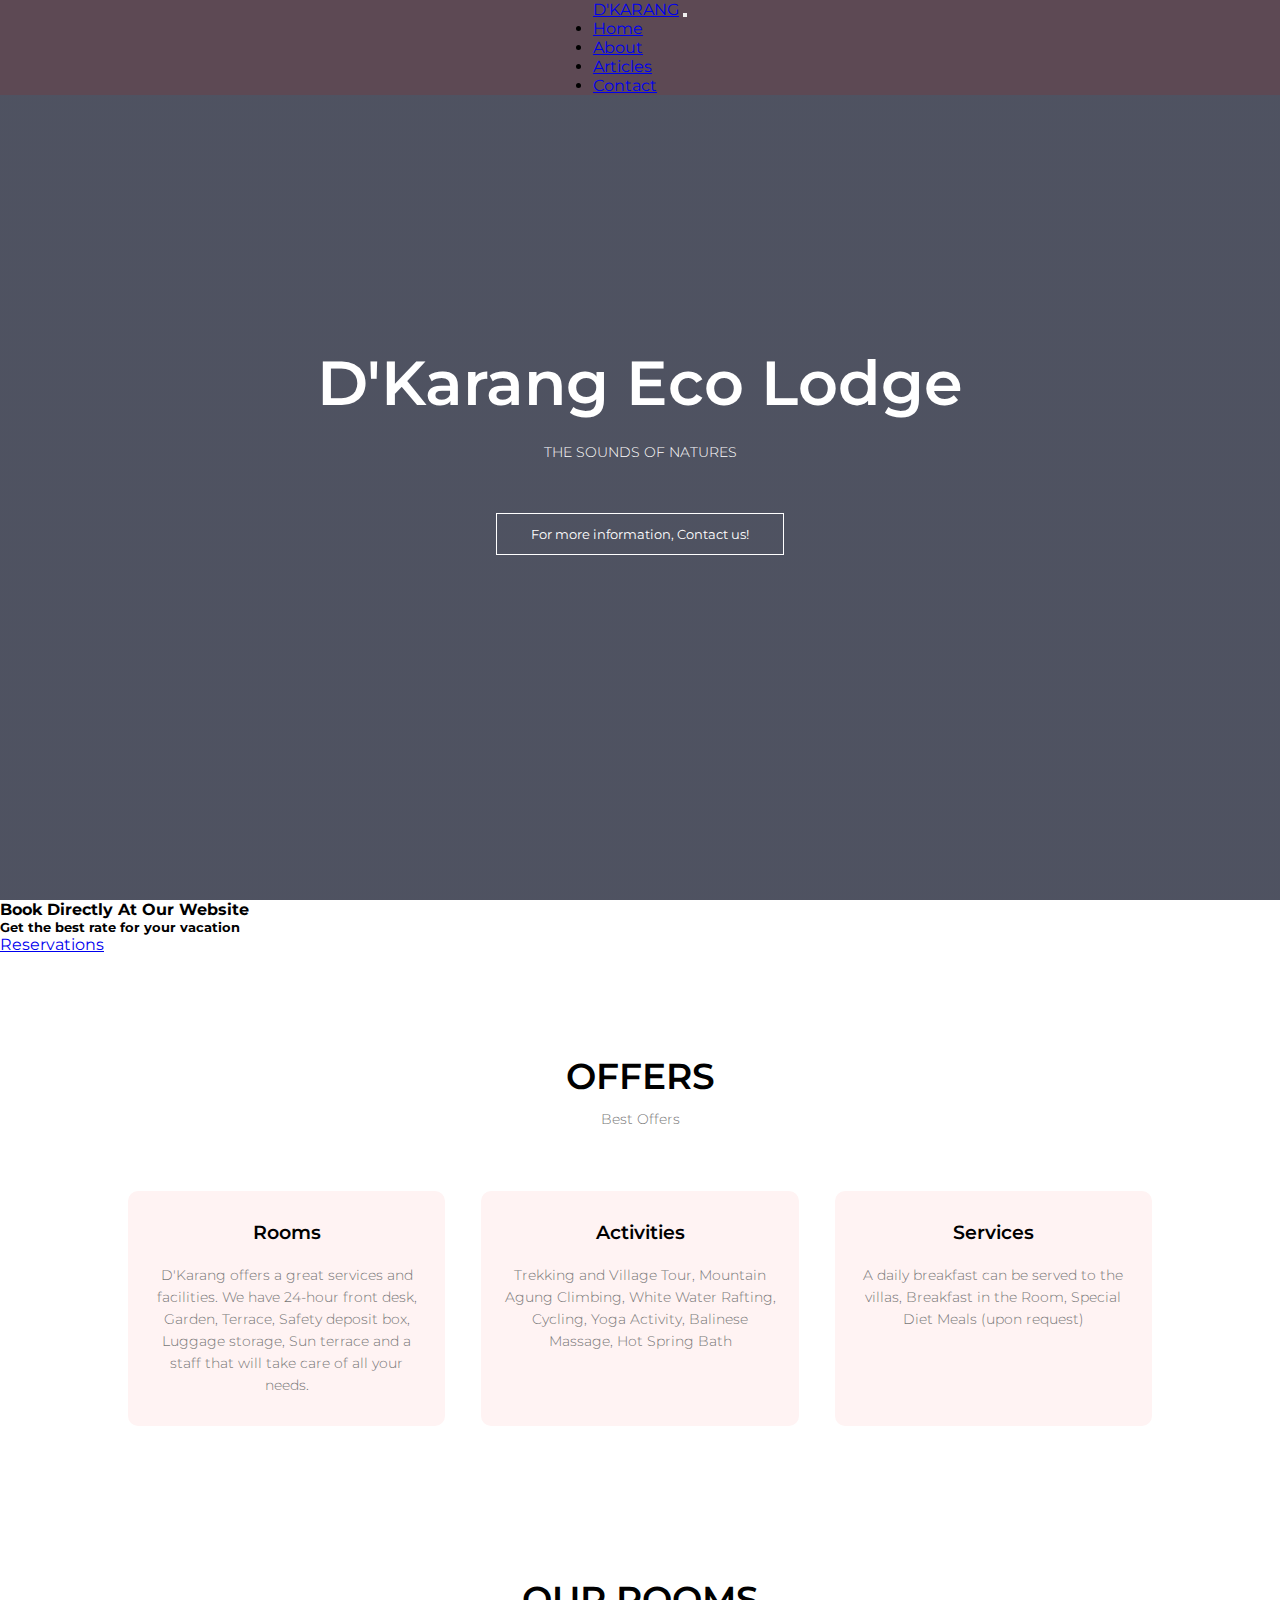
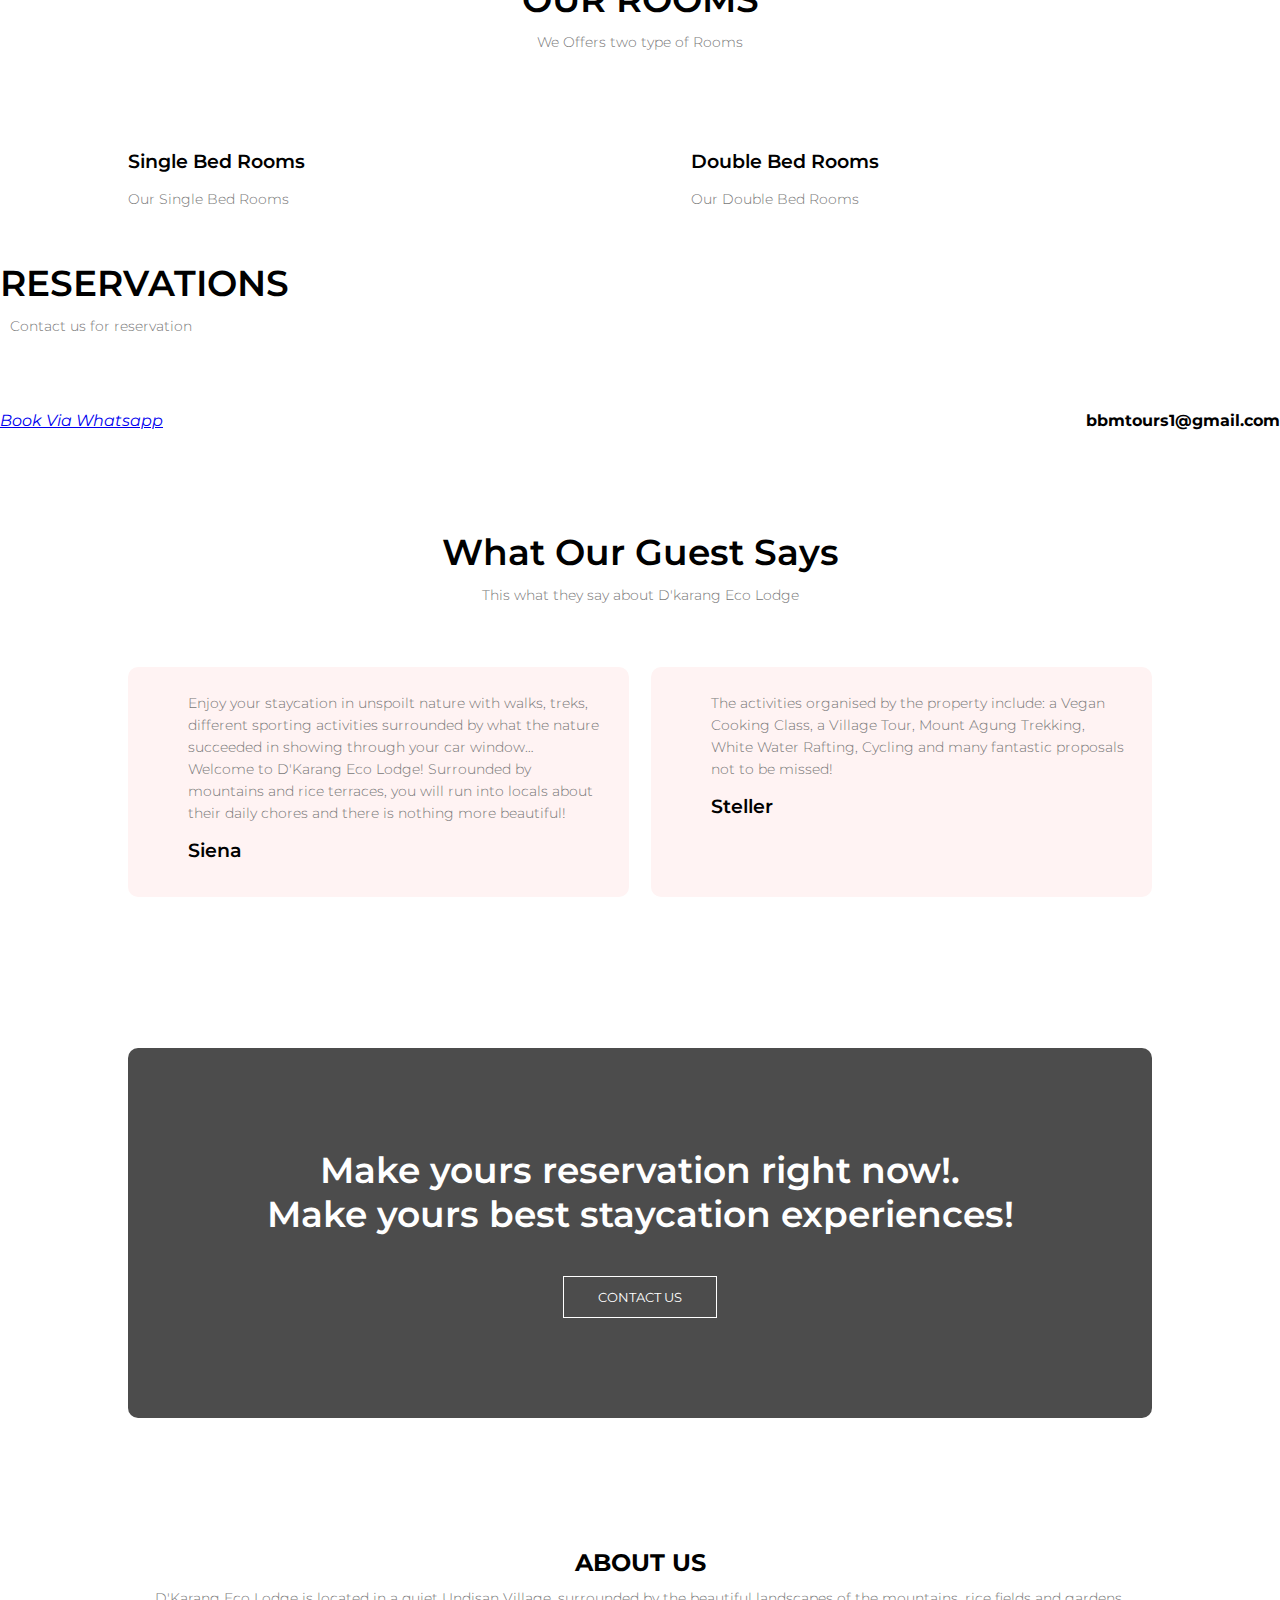
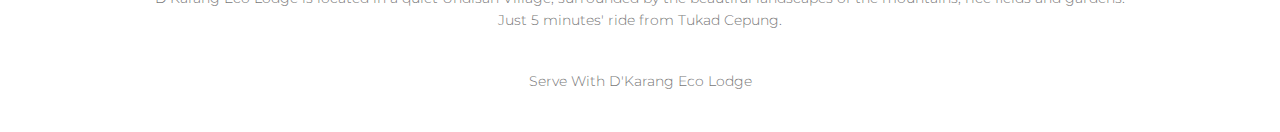
==== index.html @ b29c8bcb "update wa" ====
<!DOCTYPE html>
<html lang="en">
<head>
    <meta charset="UTF-8">
    <meta http-equiv="X-UA-Compatible" content="IE=edge">
    <meta name="viewport" content="width=device-width, initial-scale=1.0">

    <!-- fonts -->
    <link rel="preconnect" href="https://fonts.googleapis.com">
    <link rel="preconnect" href="https://fonts.gstatic.com" crossorigin>
    <link href="https://fonts.googleapis.com/css2?family=Montserrat:wght@200;300;400;600&display=swap" rel="stylesheet">
    <!-- stylesheet -->
    <link rel="stylesheet" href="assets/vendor/bootstrap-5/css/bootstrap.min.css">
    <link rel="stylesheet" href="assets/css/main.css">
    <link rel="stylesheet" href="assets/fonts/font-awesome.min.css">
    <title>D'Karang Eco Lodge | Welcome</title>
</head>
<body>
    <section class="header">
        <nav class="navbar navbar-expand-sm navbar-dark bg-dark zindex-dropdown">
            <div class="container">
              <a class="navbar-brand logo" href="#">D'KARANG</a>
              <button class="navbar-toggler" type="button" data-bs-toggle="collapse" data-bs-target="#navbarSupportedContent" aria-controls="navbarSupportedContent" aria-expanded="false" aria-label="Toggle navigation">
                <span class="navbar-toggler-icon"></span>
              </button>
              <div class="collapse navbar-collapse justify-content-end" id="navbarSupportedContent">
                <ul class="navbar-nav">
                  <li class="nav-item">
                    <a class="nav-link active" aria-current="page" href="#">Home</a>
                  </li>	
                  <li class="nav-item">
                    <a class="nav-link active" aria-current="page" href="#about">About</a>
                  </li>
                  <li class="nav-item">
                    <a class="nav-link active" aria-current="page" href="#">Articles</a>
                  </li>
                  <li class="nav-item">
                    <a class="nav-link active" aria-current="page" href="#contact">Contact</a>
                  </li>		
                </ul>		  
              </div>
            </div>
        </nav>

        <div class="text-box">
            <h1>D'Karang Eco Lodge</h1>
            <p>THE SOUNDS OF NATURES</p>
            <a href="#contact" class="hero-btn">For more information, Contact us!</a>
        </div>
    </section>

    <section class="bg-dark py-3">
        <div class="container text-center">
                <div class="mb-4">
                    <h4 class="text-success">Book Directly At Our Website</h4>
                    <h5 class="text-light">Get the best rate for your vacation</h5>
                </div>
                <div>
                    <a href="#contact" class="btn btn-success">Reservations</a>
                </div>
        </div>
    </section>

    <!-- Offers -->
    <section class="course">
        <h1>OFFERS</h1>
        <p>Best Offers</p>

        <div class="row">
            <div class="course-col">
                <h3>Rooms</h3>
                <p>D'Karang offers a great services and facilities. We have 24-hour front desk, Garden, Terrace, Safety deposit box, Luggage storage, Sun terrace and a staff that will take care of all your needs.</p>
            </div>
            <div class="course-col">
                <h3>Activities</h3>
                <p>Trekking and Village Tour, Mountain Agung Climbing, White Water Rafting, Cycling, Yoga Activity, Balinese Massage, Hot Spring Bath</p>
            </div>
            <div class="course-col">
                <h3>Services</h3>
                <p>A daily breakfast can be served to the villas, Breakfast in the Room, Special Diet Meals (upon request)</p>
            </div>
        </div>
    </section>

    <!-- Campus -->
    <!-- <section class="campus">
        <h1>Our Global Campus</h1>
        <p>Lorem ipsum dolor sit amet, consectetur adipisicing elit. Velit, odit tempore odio iste nam dolorum eum ullam modi ipsa eligendi. Lorem ipsum dolor sit amet consectetur adipisicing elit. Dolor nulla soluta illum quam similique cum?</p>

        <div class="row">
            <div class="campus-col">
                <img src="assets/img/IMG-20210126-WA0020.jpg" alt="">
                <div class="layer">
                    <h3>BALI</h3>
                </div>
            </div>
            <div class="campus-col">
                <img src="assets/img/newyork.png" alt="">
                <div class="layer">
                    <h3>LOMBOK</h3>
                </div>
            </div>
            <div class="campus-col">
                <img src="assets/img/washington.png" alt="">
                <div class="layer">
                    <h3>YOGYAKARTA</h3>
                </div>
            </div>
        </div>
    </section> -->

    <!-- Facilities -->
    <section class="facilities">
        <h1>OUR ROOMS</h1>
        <p>We Offers two type of Rooms</p>

        <div class="row">
            <div class="facilities-col">
                <img src="assets/img/IMG-20210126-WA0020.jpg" alt="">
                <h3>Single Bed Rooms</h3>
                <p>Our Single Bed Rooms</p>
            </div>
            <div class="facilities-col">
                <img src="assets/img/IMG-20210126-WA0022.jpg" alt="">
                <h3>Double Bed Rooms</h3>
                <p>Our Double Bed Rooms</p>
            </div>
        </div>
    </section>

    <section class="contact container py-5" id="contact">
        <h1 class="text-center">RESERVATIONS</h1>
        <p class="text-center">Contact us for reservation</p>
        <div class="row">
            <div class="col-md-6 text-center">
                <a href="https://wa.me/6281337559615" class="btn btn-success">
                    <i class="fa fa-whatsapp"> Book Via Whatsapp</i>
                </a>
            </div>
            <div class="col-md-6 text-center">
                <h4>
                    <i class="fa fa-envelope"></i> bbmtours1@gmail.com
                </h4>
            </div>
        </div>
    </section>

    <!-- Testimonial -->

    <section class="testimonial">
        <h1>What Our Guest Says</h1>
        <p>This what they say about D'karang Eco Lodge</p>

        <div class="row">
            <div class="testimonial-col">
                <img src="assets/img/user1.jpg" alt="">
                <div>
                    <p>Enjoy your staycation in unspoilt nature with walks, treks, different sporting activities surrounded by what the nature succeeded in showing through your car window… Welcome to D'Karang Eco Lodge!
                        Surrounded by mountains and rice terraces, you will run into locals about their daily chores and there is nothing more beautiful!</p>
                    <h3>Siena</h3>
                    <i class="fa fa-star"></i>
                    <i class="fa fa-star"></i>
                    <i class="fa fa-star"></i>
                    <i class="fa fa-star"></i>
                    <i class="fa fa-star-o"></i>
                </div>
            </div>
            <div class="testimonial-col">
                <img src="assets/img/user2.jpg" alt="">
                <div>
                    <p>The activities organised by the property include: a Vegan Cooking Class, a Village Tour, Mount Agung Trekking, White Water Rafting, Cycling and many fantastic proposals not to be missed!</p>
                    <h3>Steller</h3>
                    <i class="fa fa-star"></i>
                    <i class="fa fa-star"></i>
                    <i class="fa fa-star"></i>
                    <i class="fa fa-star"></i>
                    <i class="fa fa-star-half-o"></i>
                </div>
            </div>
        </div>
    </section>

    <!-- Call To Action -->
    <section class="cta">
        <h1>Make yours reservation right now!. <br> Make yours best staycation experiences!</h1>
        <a href="#contact" class="hero-btn">CONTACT US</a>
    </section>

    <!-- Footer -->

    <section class="footer">
        <h2 id="about">ABOUT US</h2>
        <p>D'Karang Eco Lodge is located in a quiet Undisan Village, surrounded by the beautiful landscapes of the mountains, rice fields and gardens. <br> Just 5 minutes' ride from Tukad Cepung.</p>
        <div class="icons">
            <i class="fa fa-facebook"></i>
            <i class="fa fa-instagram"></i>
            <i class="fa fa-twitter"></i>
            <i class="fa fa-whatsapp"></i>
        </div>
        <p>Serve With <i class="fa fa-heart-o"></i> D'Karang Eco Lodge</p>
    </section>

    <script src="assets/vendor/jquery/jquery-3.3.1.min.js"></script>
    <script src="assets/vendor/bootstrap-5/js/bootstrap.bundle.js"></script>
    <!-- <script src="assets/js/main.js"></script> -->
</body>
</html>
---- assets/css/main.css ----
* {
  margin: 0;
  padding: 0;
  font-family: "Montserrat", sans-serif;
}

.header {
  min-height: 100vh;
  width: 100%;
  background-image: linear-gradient(rgba(4, 9, 30, 0.7), rgba(4, 9, 30, 0.7)), url(../img/DSC_0137.JPG);
  background-position: center;
  background-size: cover;
}

.logo a {
  text-decoration: none;
  color: white;
  font-size: 20px;
  letter-spacing: 5px;
  text-transform: uppercase;
  color: rgb(226, 226, 226);
}

nav {
  display: flex;
  justify-content: space-around;
  align-items: center;
  min-height: 8vh;
  background-color: #5d4954;
}

.nav-links {
  display: flex;
  justify-content: space-around;
  width: 30%;
}

.nav-links li {
  list-style: none;
}

.nav-links a {
  color: rgb(226, 226, 226);
  letter-spacing: 2px;
  text-decoration: none;
  font-weight: bold;
  font-size: 14px;
}

.nav-links li::after {
  content: "";
  height: 2px;
  width: 0%;
  background: #f44336;
  display: block;
  margin: auto;
  transition: 0.5s;
}

.nav-links li:hover::after {
  width: 100%;
}

.burger {
  display: none;
  cursor: pointer;
}

.burger div {
  width: 25px;
  height: 3px;
  background-color: rgb(226, 226, 226);
  margin: 5px;
  transition: 0.5s;
}

.text-box {
  width: 90%;
  color: #fff;
  position: absolute;
  top: 50%;
  left: 50%;
  transform: translate(-50%, -50%);
  text-align: center;
}

.text-box h1 {
  font-size: 62px;
}

.text-box p {
  margin: 10px 0 40px;
  font-size: 14px;
  color: #fff;
}

.hero-btn {
  display: inline-block;
  text-decoration: none;
  color: #fff;
  border: 1px solid #fff;
  padding: 12px 34px;
  font-size: 13px;
  background: transparent;
  position: relative;
  cursor: pointer;
}

.hero-btn:hover {
  border: 1px solid #f44336;
  background: #f44336;
  transition: 1s;
}

nav .fa {
  display: none;
}

@media (max-width: 1000px) {
  .nav-links {
    width: 60%;
  }
}

@media (max-width: 700px) {
  .text-box h1 {
    font-size: 20px;
  }

  body {
    overflow-x: hidden;
  }
  .nav-links {
    position: absolute;
    right: 0px;
    height: 100vh;
    top: 8vh;
    background-color: #5d4954;
    display: flex;
    flex-direction: column;
    align-items: center;
    width: 40%;
    transform: translateX(100%);
    transition: 0.5s ease-in;
    z-index: 2;
  }

  .nav-links li {
    opacity: 0;
  }

  .burger {
    display: block;
  }
}

.nav-active {
  transform: translateX(0%);
}

@keyframes navLinkFade {
  from {
    opacity: 0;
    transform: translateX(50px);
  }
  to {
    opacity: 1;
    transform: translateX(0px);
  }
}

.toggle .line1 {
  transform: rotate(-45deg) translate(-5px, 6px);
}

.toggle .line2 {
  opacity: 0;
}

.toggle .line3 {
  transform: rotate(45deg) translate(-5px, -6px);
}

/* Course */

.course {
  width: 80%;
  margin: auto;
  text-align: center;
  padding-top: 100px;
}

h1 {
  font-size: 36px;
  font-weight: 600;
}

p {
  color: #777;
  font-size: 14px;
  font-weight: 300;
  line-height: 22px;
  padding: 10px;
}

.row {
  margin-top: 5%;
  display: flex;
  justify-content: space-between;
}

.course-col {
  flex-basis: 31%;
  background: #fff3f3;
  border-radius: 10px;
  margin-bottom: 5%;
  padding: 20px 12px;
  box-sizing: border-box;
}

h3 {
  text-align: center;
  font-weight: 600;
  margin: 10px 0;
}

.course-col:hover {
  box-shadow: 0 0 20px 0px rgba(0, 0, 0, 0.2);
}

@media (max-width: 700px) {
  .row {
    flex-direction: column;
  }
}

/* Campus */

.campus {
  width: 80%;
  margin: auto;
  text-align: center;
  padding-top: 50px;
}

.campus-col {
  flex-basis: 32%;
  border-radius: 10px;
  margin-bottom: 30px;
  position: relative;
  overflow: hidden;
}

.campus-col img {
  width: 100%;
  display: block;
}

.layer {
  background: transparent;
  height: 100%;
  width: 100%;
  position: absolute;
  top: 0;
  left: 0;
  transition: 0.5s;
}

.layer:hover {
  background: rgba(226, 0, 0, 0.7);
}

.layer h3 {
  width: 100%;
  font-weight: 500;
  color: #fff;
  font-size: 26px;
  bottom: 0;
  left: 50%;
  transform: translateX(-50%);
  position: absolute;
  opacity: 0;
  transition: 0.5s;
}

.layer:hover h3 {
  bottom: 49%;
  opacity: 1;
}

.facilities {
  width: 80%;
  margin: auto;
  text-align: center;
  padding-top: 100px;
}

.facilities-col {
  flex-basis: 45%;
  border-radius: 10px;
  margin-bottom: 5%;
  text-align: left;
}

.facilities-col img {
  width: 100%;
  border-radius: 10px;
}

.facilities-col p {
  padding: 0;
}

.facilities-col h3 {
  margin-top: 16px;
  margin-bottom: 15px;
  text-align: left;
}

/* Testimonial */
.testimonial {
  width: 80%;
  margin: auto;
  padding-top: 100px;
  text-align: center;
}

.testimonial-col {
  flex-basis: 44%;
  border-radius: 10px;
  margin-bottom: 5%;
  text-align: left;
  background: #fff3f3;
  padding: 25px;
  cursor: pointer;
  display: flex;
}

.testimonial-col img {
  height: 40px;
  margin-left: 5px;
  margin-right: 30px;
  border-radius: 50%;
}

.testimonial-col p {
  padding: 0;
}

.testimonial-col h3 {
  margin-top: 15px;
  text-align: left;
}

.testimonial-col .fa {
  color: #f44336;
}

@media (max-width: 700px) {
  .testimonial-col img {
    margin-left: 0px;
    margin-right: 15px;
  }
}

/* Call To Action */

.cta {
  margin: 100px auto;
  width: 80%;
  background-image: linear-gradient(rgba(0, 0, 0, 0.7), rgba(0, 0, 0, 0.7)), url(../img/IMG-20210126-WA0019.jpg);
  background-position: center;
  background-size: cover;
  border-radius: 10px;
  text-align: center;
  padding: 100px 0;
}

.cta h1 {
  color: #fff;
  margin-bottom: 40px;
  padding: 0;
}

@media (max-width: 700px) {
  .cta h1 {
    font-size: 24px;
  }
}

/* Footer */

.footer {
  width: 100%;
  text-align: center;
  padding: 30px 0;
}

.footer h4 {
  margin-bottom: 25px;
  margin-top: 20px;
  font-weight: 600;
}

.icons .fa {
  color: #f44336;
  margin: 0 13px;
  cursor: pointer;
  padding: 18px 0;
}

.fa-heart-o {
  color: #f44336;
}
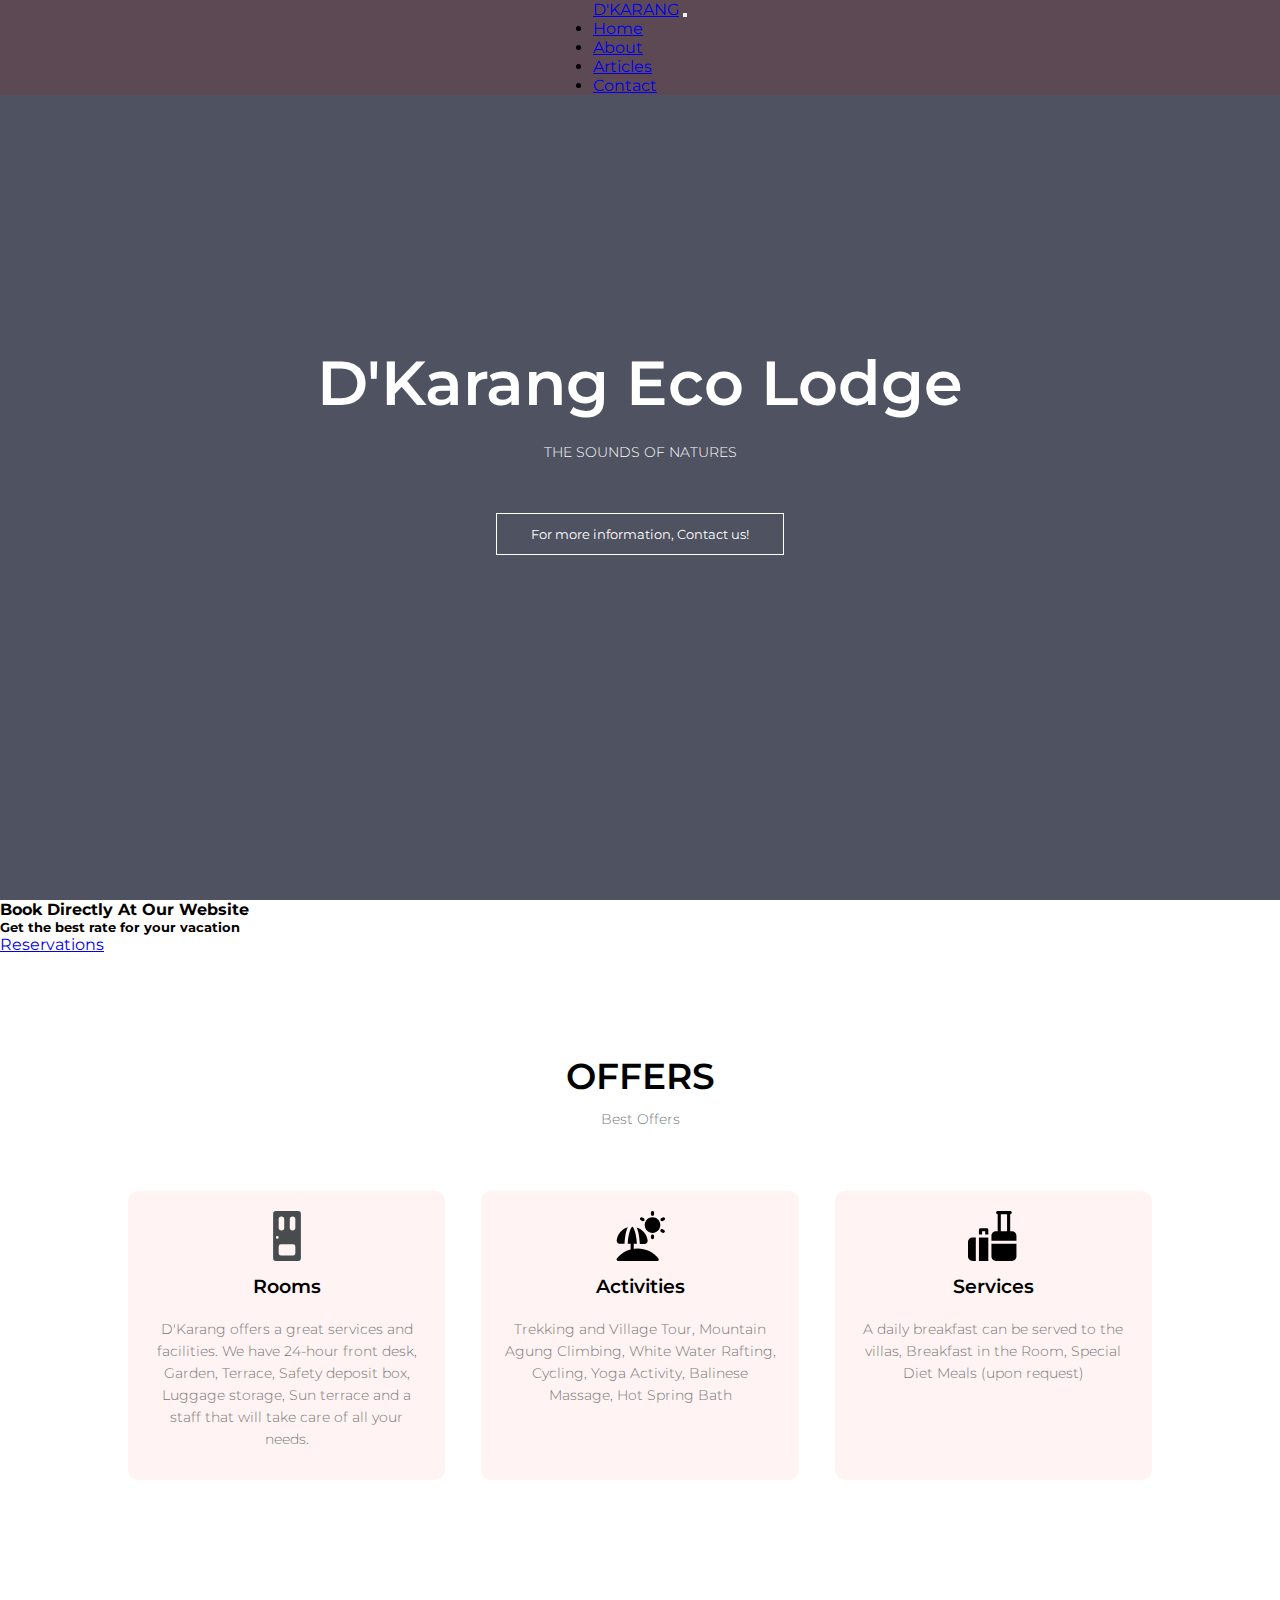
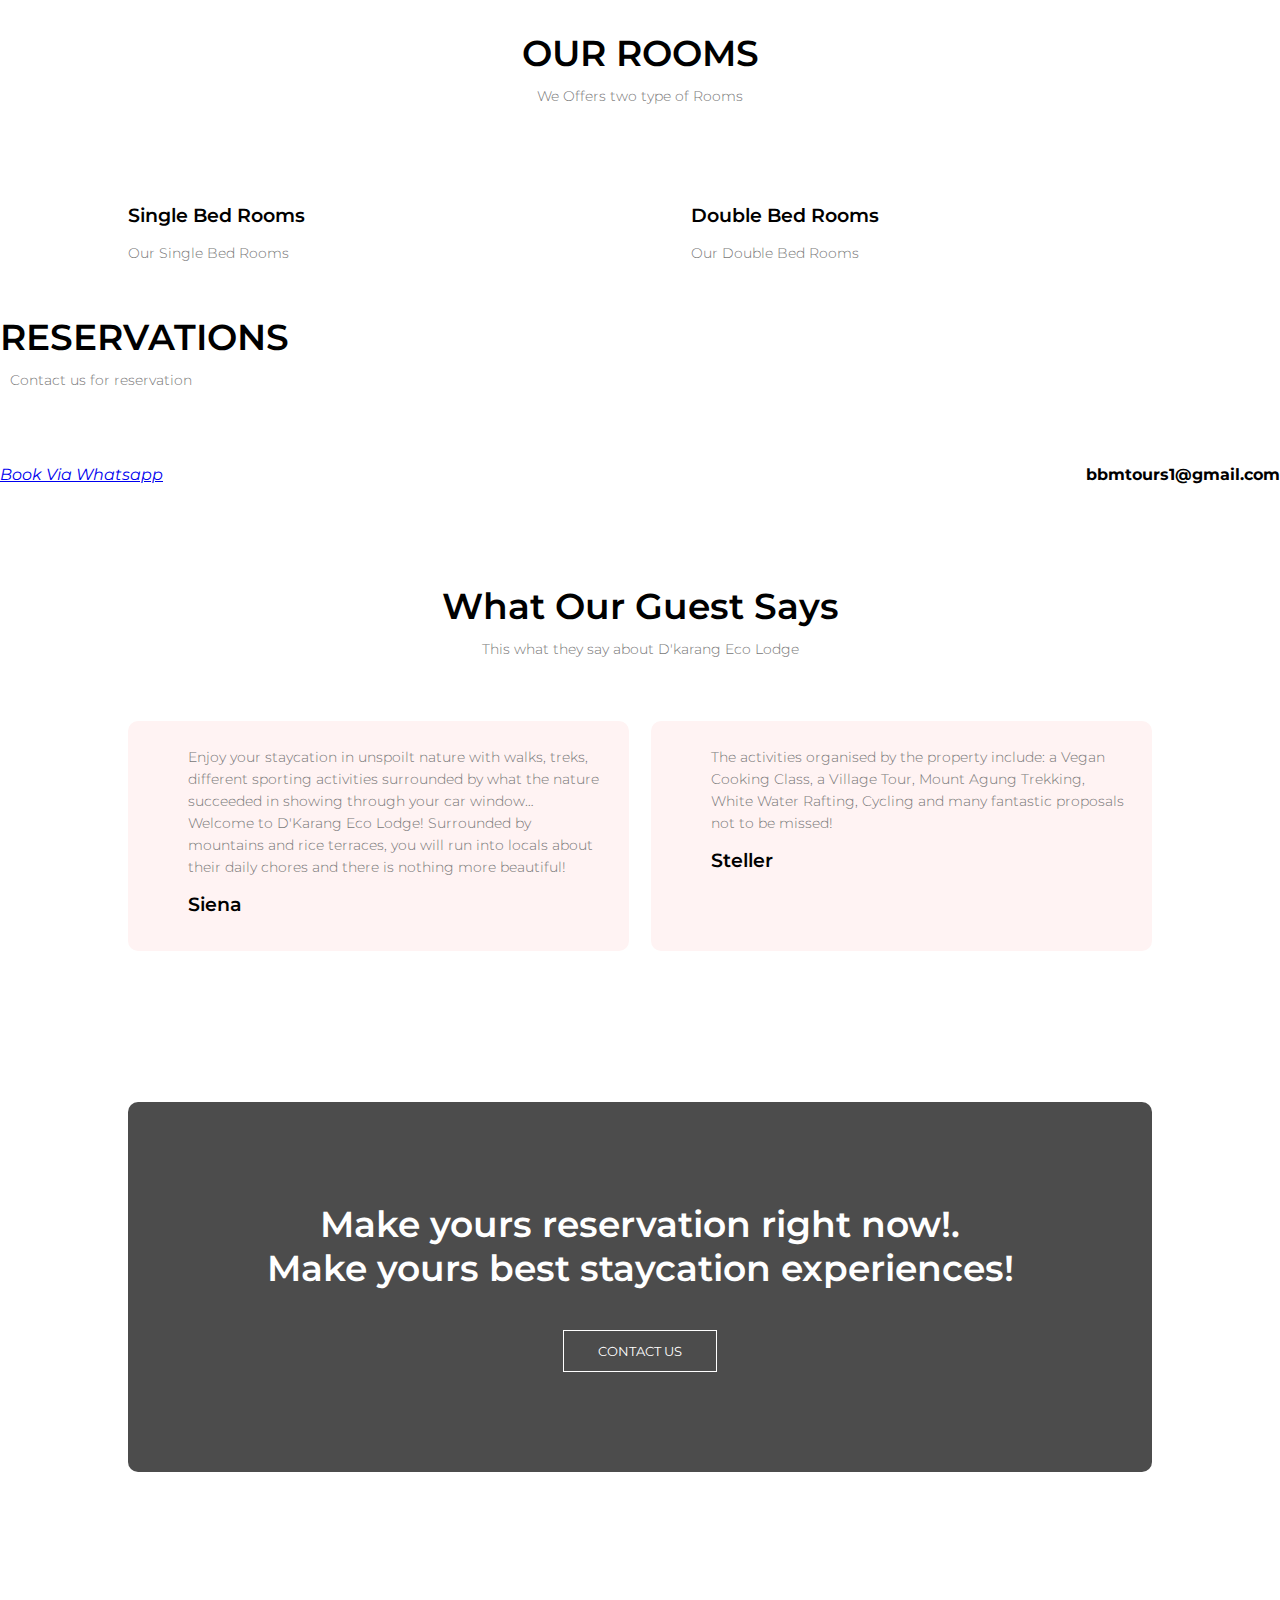
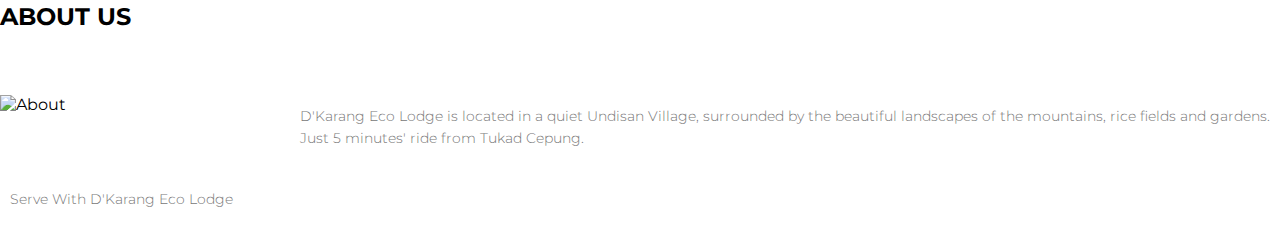
==== commit aa725bde: "update" ====
--- a/index.html
+++ b/index.html
@@ -68,14 +68,71 @@
 
         <div class="row">
             <div class="course-col">
+                <svg width="50px" height="50px" viewBox="0 0 18 18" xmlns="http://www.w3.org/2000/svg">
+                    <path fill="#494c4e" d="M13 0H5a1 1 0 0 0-1 1v16a1 1 0 0 0 1 1h8a1 1 0 0 0 1-1V1a1 1 0 0 0-1-1zM6 3a1 1 0 0 1 2 0v3a1 1 0 0 1-2 0V3zm-.5 7a.5.5 0 1 1 .5-.5.5.5 0 0 1-.5.5zm6.5 5.19a.81.81 0 0 1-.81.81H6.81a.813.813 0 0 1-.81-.81v-2.38a.814.814 0 0 1 .81-.81h4.38a.814.814 0 0 1 .812.81v2.38zM12 6a1 1 0 0 1-2 0V3a1 1 0 0 1 2 0v3z"/>
+                  </svg>                  
                 <h3>Rooms</h3>
                 <p>D'Karang offers a great services and facilities. We have 24-hour front desk, Garden, Terrace, Safety deposit box, Luggage storage, Sun terrace and a staff that will take care of all your needs.</p>
             </div>
             <div class="course-col">
+<svg width="50px" height="50px" version="1.1" id="Icons" xmlns="http://www.w3.org/2000/svg" xmlns:xlink="http://www.w3.org/1999/xlink" x="0px" y="0px"
+	 viewBox="0 0 32 32" style="enable-background:new 0 0 32 32;" xml:space="preserve">
+<style type="text/css">
+	.st0{fill:none;stroke:#000000;stroke-width:2;stroke-linecap:round;stroke-linejoin:round;stroke-miterlimit:10;}
+</style>
+<g>
+	<path d="M24,14c-2.8,0-5-2.2-5-5s2.2-5,5-5s5,2.2,5,5S26.8,14,24,14z"/>
+</g>
+<g>
+	<path d="M24,3c-0.6,0-1-0.4-1-1V1c0-0.6,0.4-1,1-1s1,0.4,1,1v1C25,2.6,24.6,3,24,3z"/>
+</g>
+<g>
+	<path d="M24,18c-0.6,0-1-0.4-1-1v-1c0-0.6,0.4-1,1-1s1,0.4,1,1v1C25,17.6,24.6,18,24,18z"/>
+</g>
+<g>
+	<path d="M17.9,6.5c-0.2,0-0.3,0-0.5-0.1l-0.9-0.5c-0.5-0.3-0.6-0.9-0.4-1.4c0.3-0.5,0.9-0.6,1.4-0.4l0.9,0.5
+		c0.5,0.3,0.6,0.9,0.4,1.4C18.6,6.3,18.3,6.5,17.9,6.5z"/>
+</g>
+<g>
+	<path d="M30.9,14c-0.2,0-0.3,0-0.5-0.1l-0.9-0.5c-0.5-0.3-0.6-0.9-0.4-1.4c0.3-0.5,0.9-0.6,1.4-0.4l0.9,0.5
+		c0.5,0.3,0.6,0.9,0.4,1.4C31.6,13.8,31.3,14,30.9,14z"/>
+</g>
+<g>
+	<path d="M30.1,6.5c-0.3,0-0.7-0.2-0.9-0.5c-0.3-0.5-0.1-1.1,0.4-1.4l0.9-0.5c0.5-0.3,1.1-0.1,1.4,0.4c0.3,0.5,0.1,1.1-0.4,1.4
+		l-0.9,0.5C30.4,6.5,30.2,6.5,30.1,6.5z"/>
+</g>
+<g>
+	<path d="M27,32H2c-0.4,0-0.7-0.2-0.9-0.6S1,30.7,1.2,30.4C4.4,26.3,9.3,24,14.5,24s10.1,2.3,13.3,6.4c0.2,0.3,0.3,0.7,0.1,1.1
+		S27.4,32,27,32z"/>
+</g>
+<g>
+	<path d="M8.1,21h5.9c-0.4-7.6-2.3-11-2.9-11S8.5,13.4,8.1,21z"/>
+	<path d="M8.2,10.4c-3.7,1.1-6.6,4.3-7.1,8.3c-0.1,0.6,0.1,1.1,0.5,1.6C1.9,20.8,2.5,21,3.1,21h3C6.3,17.1,6.9,12.9,8.2,10.4z"/>
+	<path d="M20.9,18.8c-0.5-4-3.4-7.2-7.1-8.3c1.3,2.5,1.9,6.7,2.1,10.6h3c0.6,0,1.1-0.2,1.5-0.7C20.8,19.9,21,19.3,20.9,18.8z"/>
+</g>
+<g>
+	<path d="M11,26c-0.6,0-1-0.4-1-1v-5c0-0.6,0.4-1,1-1s1,0.4,1,1v5C12,25.6,11.6,26,11,26z"/>
+</g>
+</svg>
                 <h3>Activities</h3>
                 <p>Trekking and Village Tour, Mountain Agung Climbing, White Water Rafting, Cycling, Yoga Activity, Balinese Massage, Hot Spring Bath</p>
             </div>
             <div class="course-col">
+                <svg width="50px" height="50px" version="1.1" id="Icons" xmlns="http://www.w3.org/2000/svg" xmlns:xlink="http://www.w3.org/1999/xlink" x="0px" y="0px"
+	 viewBox="0 0 32 32" style="enable-background:new 0 0 32 32;" xml:space="preserve">
+<style type="text/css">
+	.st0{fill:none;stroke:#000000;stroke-width:2;stroke-linecap:round;stroke-linejoin:round;stroke-miterlimit:10;}
+</style>
+<g>
+	<path d="M28,13h-1V2c0.6,0,1-0.4,1-1s-0.4-1-1-1h-1h-6h-1c-0.6,0-1,0.4-1,1s0.4,1,1,1v11h-1c-1.7,0-3,1.3-3,3v3h16v-3
+		C31,14.3,29.7,13,28,13z M21,2h4v11h-4V2z"/>
+	<path d="M15,29c0,1.7,1.3,3,3,3h10c1.7,0,3-1.3,3-3v-8H15V29z"/>
+	<path d="M0,20v9c0,1.7,1.3,3,3,3h2V17H3C1.3,17,0,18.3,0,20z"/>
+	<rect x="7" y="17" width="6" height="15"/>
+	<path d="M12,11H8c-0.6,0-1,0.4-1,1v3h2v-2h2v2h2v-3C13,11.4,12.6,11,12,11z"/>
+</g>
+</svg>
+
                 <h3>Services</h3>
                 <p>A daily breakfast can be served to the villas, Breakfast in the Room, Special Diet Meals (upon request)</p>
             </div>
@@ -187,17 +244,25 @@
     </section>
 
     <!-- Footer -->
-
     <section class="footer">
-        <h2 id="about">ABOUT US</h2>
-        <p>D'Karang Eco Lodge is located in a quiet Undisan Village, surrounded by the beautiful landscapes of the mountains, rice fields and gardens. <br> Just 5 minutes' ride from Tukad Cepung.</p>
-        <div class="icons">
+        <div class="container">
+                <h2 id="about" class="text-center">ABOUT US</h2>
+            <div class="row">
+                <div class="col-md-6 text-center">
+                    <img style="width: 250px;" class="img-fluid rounded" src="assets/img/2021-02-28 06.54.29 1.jpg" alt="About">
+                </div>
+                <div class="col-md-6">
+                    <p>D'Karang Eco Lodge is located in a quiet Undisan Village, surrounded by the beautiful landscapes of the mountains, rice fields and gardens. <br> Just 5 minutes' ride from Tukad Cepung.</p>
+                </div>
+            </div>
+        </div>
+        <div class="icons text-center">
             <i class="fa fa-facebook"></i>
             <i class="fa fa-instagram"></i>
             <i class="fa fa-twitter"></i>
             <i class="fa fa-whatsapp"></i>
         </div>
-        <p>Serve With <i class="fa fa-heart-o"></i> D'Karang Eco Lodge</p>
+        <p class="text-center">Serve With <i class="fa fa-heart-o"></i> D'Karang Eco Lodge</p>
     </section>
 
     <script src="assets/vendor/jquery/jquery-3.3.1.min.js"></script>
--- a/assets/css/main.css
+++ b/assets/css/main.css
@@ -392,7 +392,7 @@
 
 .footer {
   width: 100%;
-  text-align: center;
+  /* text-align: center; */
   padding: 30px 0;
 }
 
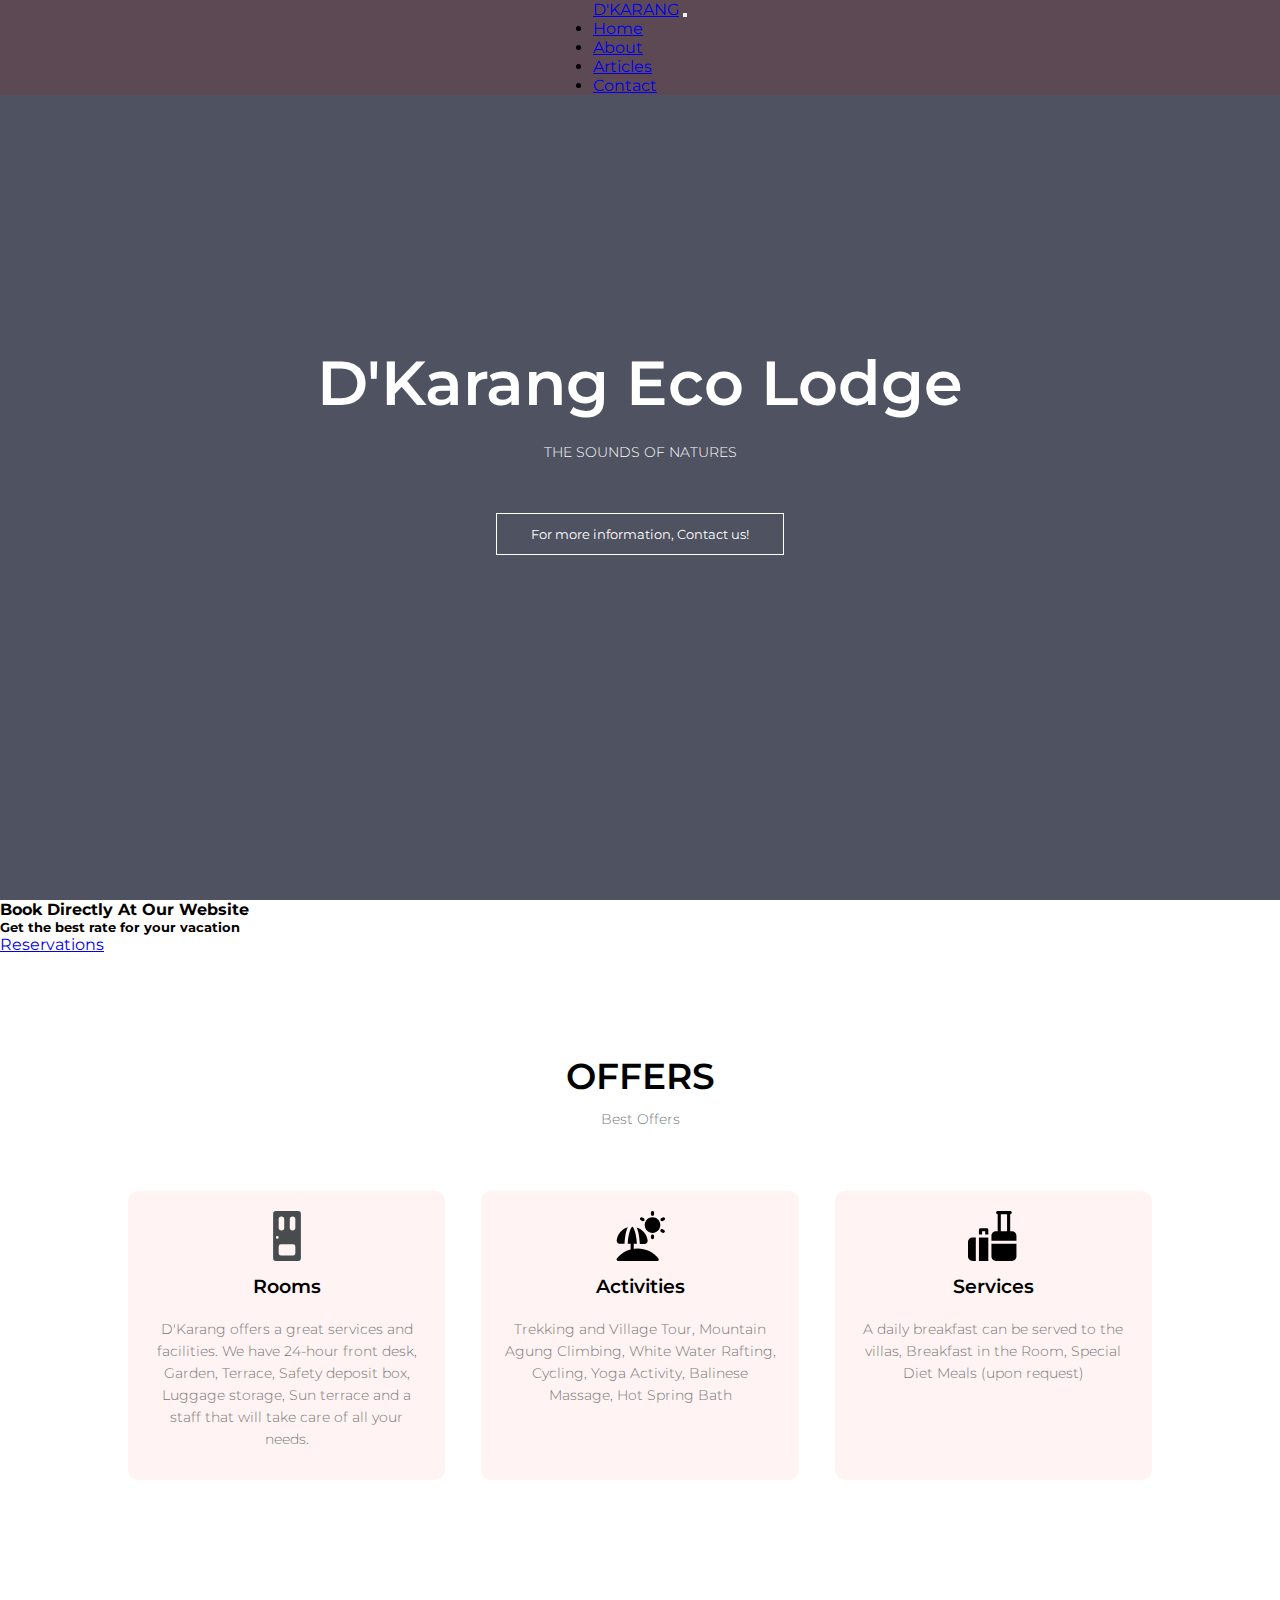
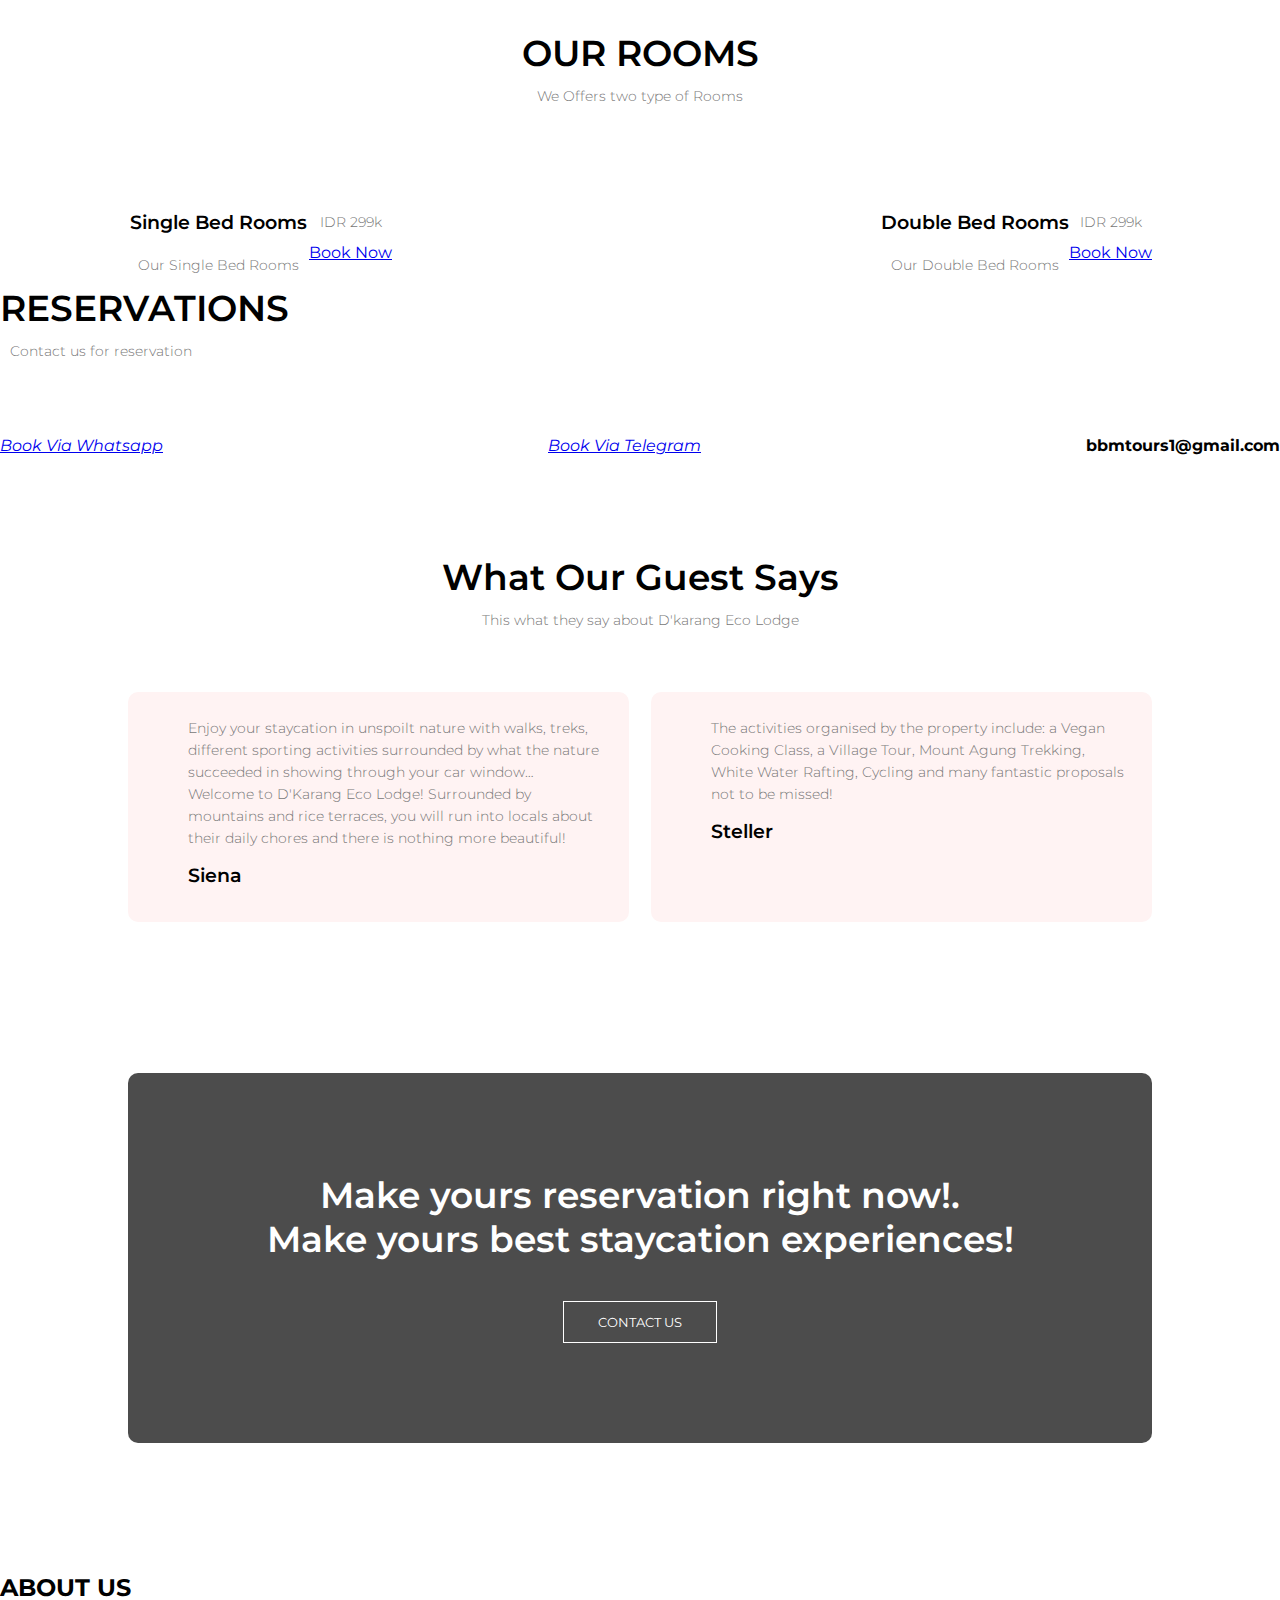
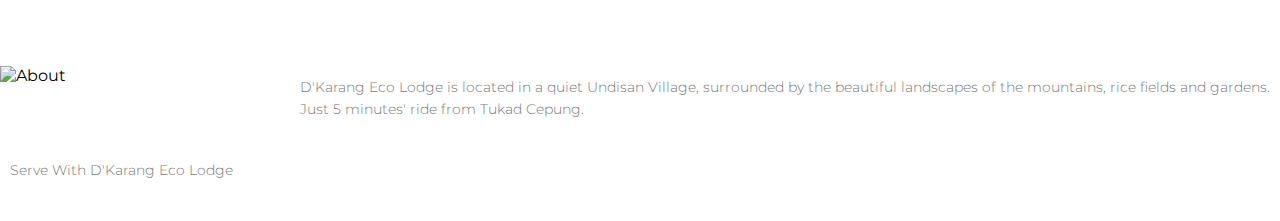
==== commit 4dc62da7: "Add files via upload" ====
--- a/index.html
+++ b/index.html
@@ -4,6 +4,7 @@
     <meta charset="UTF-8">
     <meta http-equiv="X-UA-Compatible" content="IE=edge">
     <meta name="viewport" content="width=device-width, initial-scale=1.0">
+    <meta name="yandex-verification" content="b495947f7686e161" />
 
     <!-- fonts -->
     <link rel="preconnect" href="https://fonts.googleapis.com">
@@ -167,20 +168,36 @@
     </section> -->
 
     <!-- Facilities -->
-    <section class="facilities">
-        <h1>OUR ROOMS</h1>
-        <p>We Offers two type of Rooms</p>
-
-        <div class="row">
-            <div class="facilities-col">
-                <img src="assets/img/IMG-20210126-WA0020.jpg" alt="">
-                <h3>Single Bed Rooms</h3>
-                <p>Our Single Bed Rooms</p>
-            </div>
-            <div class="facilities-col">
-                <img src="assets/img/IMG-20210126-WA0022.jpg" alt="">
-                <h3>Double Bed Rooms</h3>
-                <p>Our Double Bed Rooms</p>
+    <section class="facilities container">
+        <h1 class="text-center">OUR ROOMS</h1>
+        <p class="text-center">We Offers two type of Rooms</p>
+
+        <div class="row">
+            <div class="col-md-6">
+                <img class="img-fluid rounded" src="assets/img/IMG-20210126-WA0020.jpg" alt="">
+                <div class="row px-2">
+                    <div class="col-md-6">
+                        <h3 class="text-start">Single Bed Rooms</h3>
+                        <p class="text-start">Our Single Bed Rooms</p>
+                    </div>
+                    <div class="col-md-6 text-end">
+                        <p class="text-end">IDR 299k</p>
+                        <a href="#contact" class="btn btn-success">Book Now</a>
+                    </div>
+                </div>
+            </div>
+            <div class="col-md-6">
+                <img class="img-fluid rounded" src="assets/img/IMG-20210126-WA0022.jpg" alt="">
+                <div class="row px-2">
+                    <div class="col-md-6">
+                        <h3 class="text-start">Double Bed Rooms</h3>
+                        <p class="text-start">Our Double Bed Rooms</p>
+                    </div>
+                    <div class="col-md-6 text-end">
+                        <p class="text-end">IDR 299k</p>
+                        <a href="#contact" class="btn btn-success">Book Now</a>
+                    </div>
+                </div>
             </div>
         </div>
     </section>
@@ -189,12 +206,17 @@
         <h1 class="text-center">RESERVATIONS</h1>
         <p class="text-center">Contact us for reservation</p>
         <div class="row">
-            <div class="col-md-6 text-center">
+            <div class="col-md-6 text-center py-2">
                 <a href="https://wa.me/6281337559615" class="btn btn-success">
                     <i class="fa fa-whatsapp"> Book Via Whatsapp</i>
                 </a>
             </div>
-            <div class="col-md-6 text-center">
+            <div class="col-md-6 text-center py-2">
+                <a href="https://t.me/sepertiaironman" class="btn btn-primary">
+                    <i class="fa fa-telegram"> Book Via Telegram</i>
+                </a>
+            </div>
+            <div class="col-md-12 text-center py-2">
                 <h4>
                     <i class="fa fa-envelope"></i> bbmtours1@gmail.com
                 </h4>
@@ -265,8 +287,10 @@
         <p class="text-center">Serve With <i class="fa fa-heart-o"></i> D'Karang Eco Lodge</p>
     </section>
 
+    <a href="#" class="back-to-top d-flex align-items-center justify-content-center"><i class="fa fa-arrow-up"></i></a>
+
     <script src="assets/vendor/jquery/jquery-3.3.1.min.js"></script>
     <script src="assets/vendor/bootstrap-5/js/bootstrap.bundle.js"></script>
-    <!-- <script src="assets/js/main.js"></script> -->
+    <script src="assets/js/main.js"></script>
 </body>
 </html>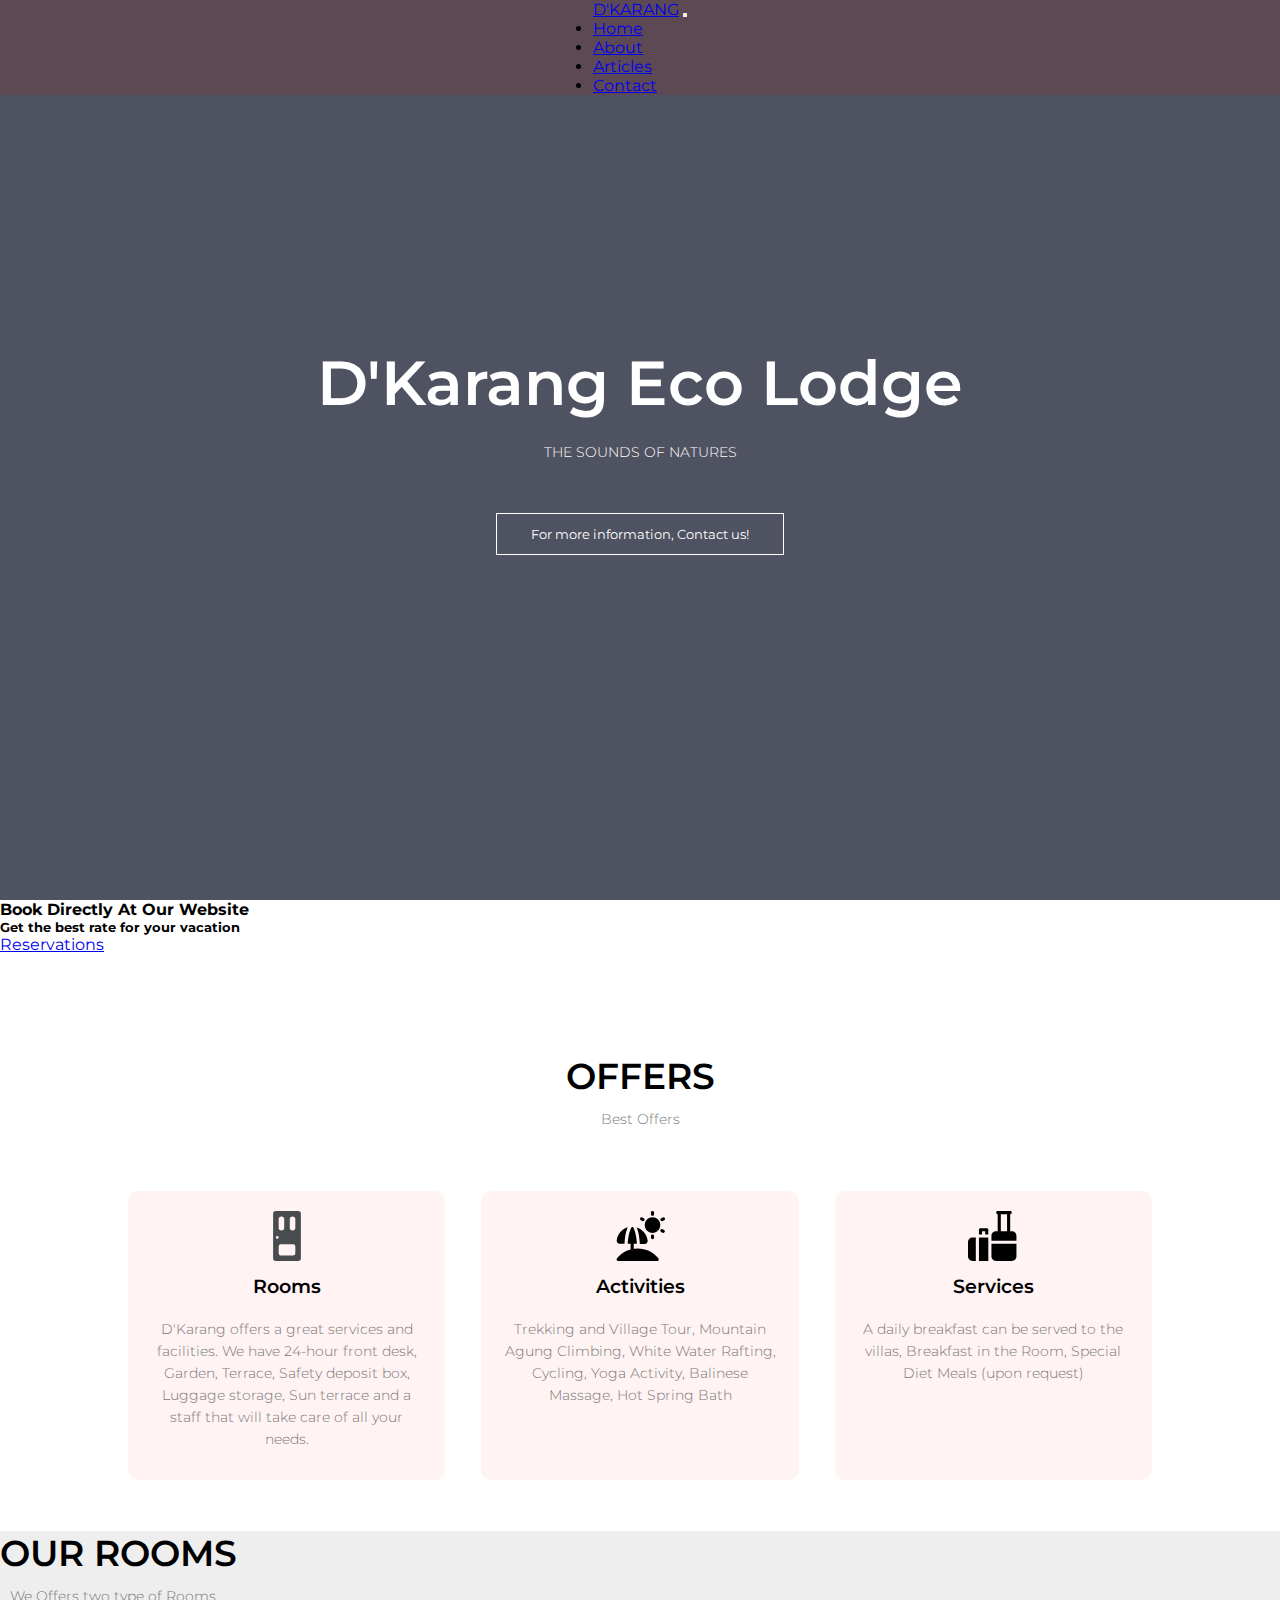
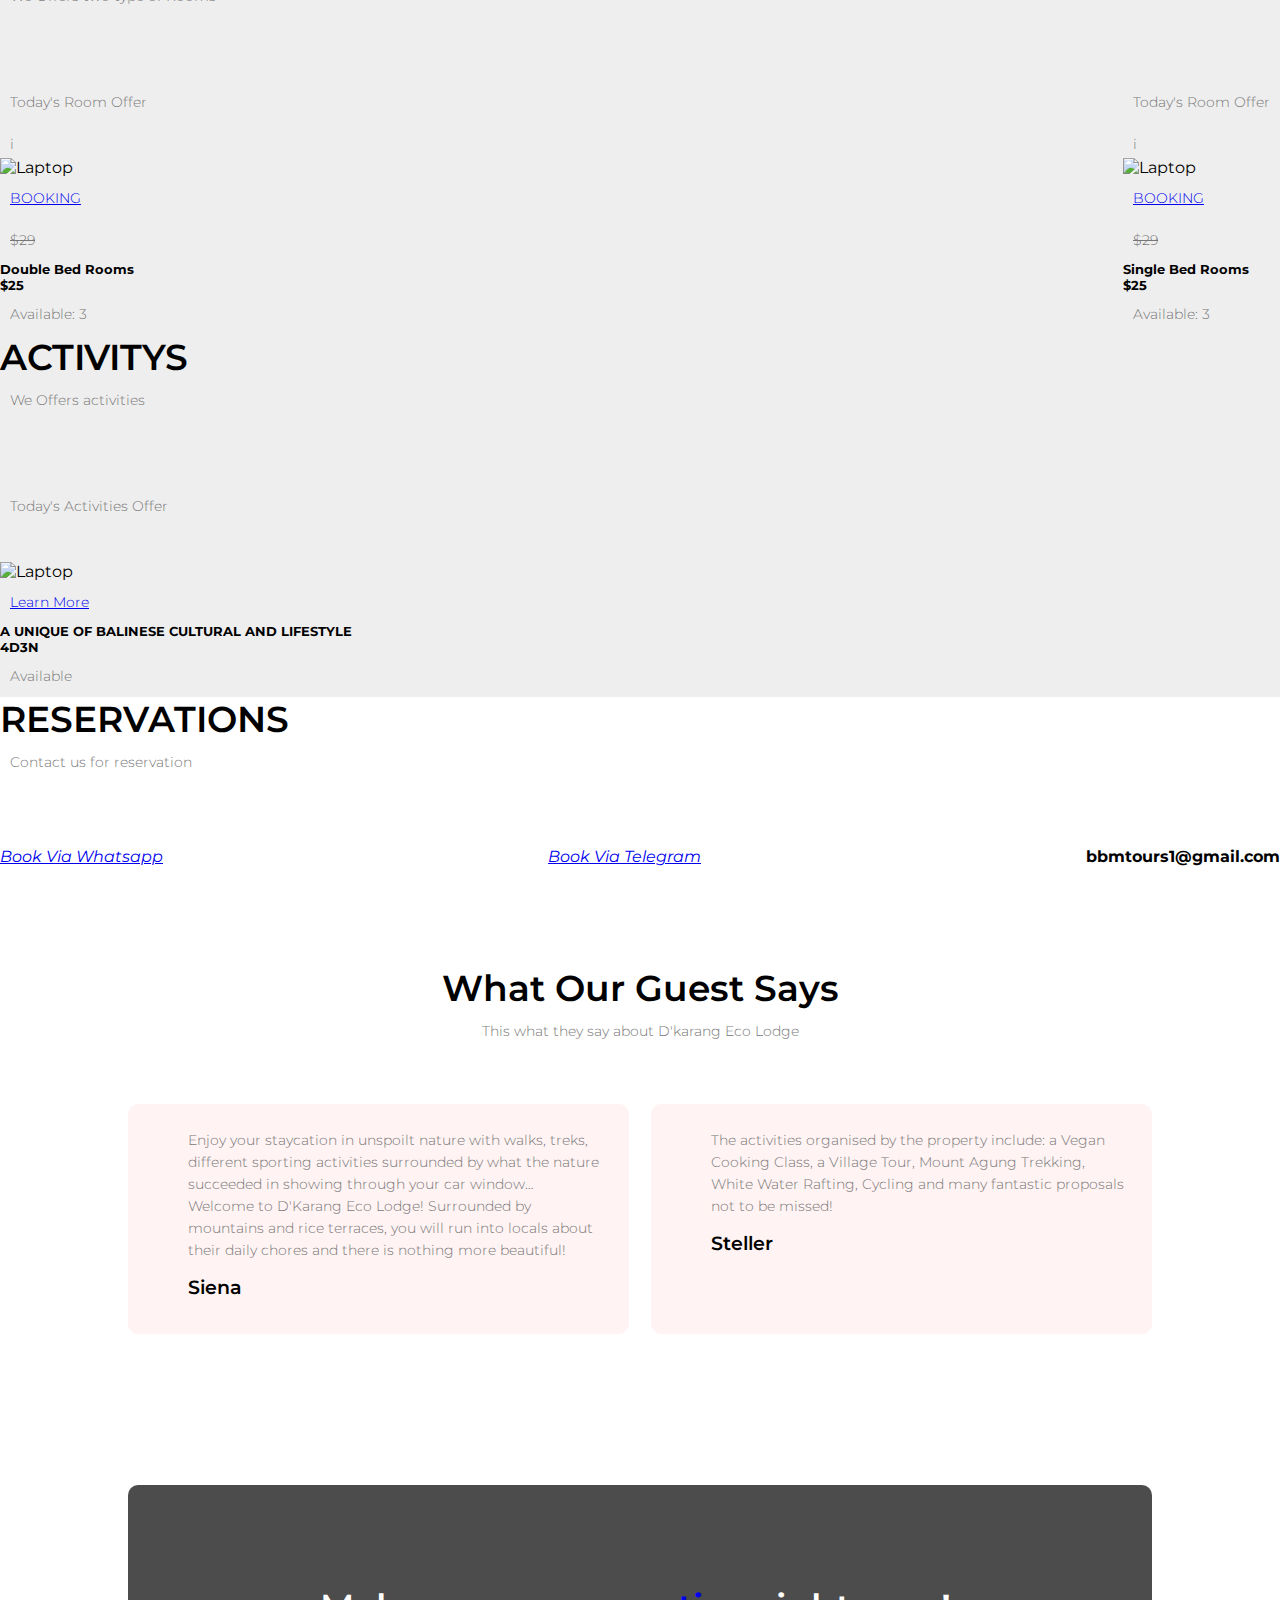
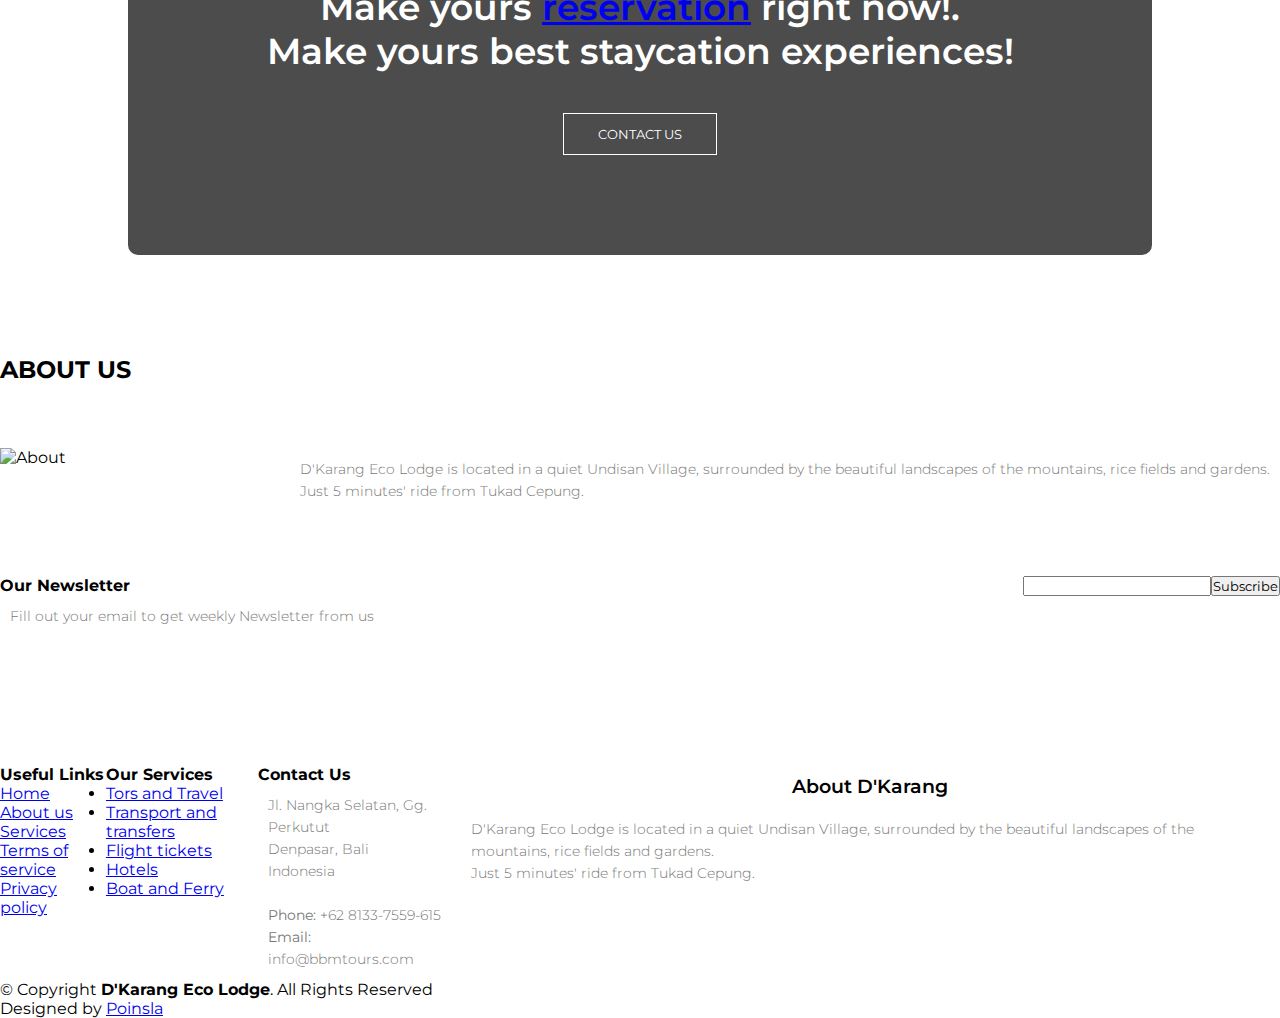
==== commit 88394e84: "Add files via upload" ====
--- a/index.html
+++ b/index.html
@@ -168,38 +168,141 @@
     </section> -->
 
     <!-- Facilities -->
-    <section class="facilities container">
+
+    <section style="background-color: #eee;">
+      <div class="container py-5">
         <h1 class="text-center">OUR ROOMS</h1>
         <p class="text-center">We Offers two type of Rooms</p>
-
-        <div class="row">
-            <div class="col-md-6">
-                <img class="img-fluid rounded" src="assets/img/IMG-20210126-WA0020.jpg" alt="">
-                <div class="row px-2">
-                    <div class="col-md-6">
-                        <h3 class="text-start">Single Bed Rooms</h3>
-                        <p class="text-start">Our Single Bed Rooms</p>
-                    </div>
-                    <div class="col-md-6 text-end">
-                        <p class="text-end">IDR 299k</p>
-                        <a href="#contact" class="btn btn-success">Book Now</a>
-                    </div>
-                </div>
-            </div>
-            <div class="col-md-6">
-                <img class="img-fluid rounded" src="assets/img/IMG-20210126-WA0022.jpg" alt="">
-                <div class="row px-2">
-                    <div class="col-md-6">
-                        <h3 class="text-start">Double Bed Rooms</h3>
-                        <p class="text-start">Our Double Bed Rooms</p>
-                    </div>
-                    <div class="col-md-6 text-end">
-                        <p class="text-end">IDR 299k</p>
-                        <a href="#contact" class="btn btn-success">Book Now</a>
-                    </div>
-                </div>
-            </div>
-        </div>
+        <div class="row">
+          <div class="col-md-12 col-lg-6 mb-4 mb-lg-0">
+            <div class="card">
+              <div class="d-flex justify-content-between p-3">
+                <p class="lead mb-0">Today's Room Offer</p>
+                <div
+                  class="bg-info rounded-circle d-flex align-items-center justify-content-center shadow-1-strong"
+                  style="width: 35px; height: 35px;"
+                >
+                  <p class="text-white mb-0 small">i</p>
+                </div>
+              </div>
+              <img
+                src="assets/img/IMG-20210126-WA0022.jpg"
+                class="card-img-top"
+                alt="Laptop"
+              />
+              <div class="card-body">
+                <div class="d-flex justify-content-between">
+                  <p class="small"><a href="#contact" class="btn btn-primary">BOOKING</a></p>
+                  <p class="small text-danger"><s>$29</s></p>
+                </div>
+    
+                <div class="d-flex justify-content-between mb-3">
+                  <h5 class="mb-0">Double Bed Rooms</h5>
+                  <h5 class="text-dark mb-0">$25</h5>
+                </div>
+    
+                <div class="d-flex justify-content-between mb-2">
+                  <p class="text-muted mb-0">Available: <span class="fw-bold">3</span></p>
+                  <div class="ms-auto text-warning">
+                    <i class="fa fa-star"></i>
+                    <i class="fa fa-star"></i>
+                    <i class="fa fa-star"></i>
+                    <i class="fa fa-star"></i>
+                    <i class="fa fa-star"></i>
+                  </div>
+                </div>
+              </div>
+            </div>
+          </div>
+          <div class="col-md-12 col-lg-6 mb-4 mb-lg-0">
+            <div class="card">
+              <div class="d-flex justify-content-between p-3">
+                <p class="lead mb-0">Today's Room Offer</p>
+                <div
+                  class="bg-info rounded-circle d-flex align-items-center justify-content-center shadow-1-strong"
+                  style="width: 35px; height: 35px;"
+                >
+                  <p class="text-white mb-0 small">i</p>
+                </div>
+              </div>
+              <img
+                src="assets/img/IMG-20210126-WA0020.jpg"
+                class="card-img-top"
+                alt="Laptop"
+              />
+              <div class="card-body">
+                <div class="d-flex justify-content-between">
+                  <p class="small"><a href="#contact" class="btn btn-primary">BOOKING</a></p>
+                  <p class="small text-danger"><s>$29</s></p>
+                </div>
+    
+                <div class="d-flex justify-content-between mb-3">
+                  <h5 class="mb-0">Single Bed Rooms</h5>
+                  <h5 class="text-dark mb-0">$25</h5>
+                </div>
+    
+                <div class="d-flex justify-content-between mb-2">
+                  <p class="text-muted mb-0">Available: <span class="fw-bold">3</span></p>
+                  <div class="ms-auto text-warning">
+                    <i class="fa fa-star"></i>
+                    <i class="fa fa-star"></i>
+                    <i class="fa fa-star"></i>
+                    <i class="fa fa-star"></i>
+                    <i class="fa fa-star"></i>
+                  </div>
+                </div>
+              </div>
+            </div>
+          </div>
+        </div>
+      </div>
+    </section>
+
+    <section style="background-color: #eee;">
+      <div class="container py-5">
+        <h1 class="text-center">ACTIVITYS</h1>
+        <p class="text-center">We Offers activities</p>
+        <div class="row">
+          <div class="col-md-12 col-lg-6 mb-4 mb-lg-0">
+            <div class="card">
+              <div class="d-flex justify-content-between p-3">
+                <p class="lead mb-0">Today's Activities Offer</p>
+                <div
+                  class="bg-info rounded-circle d-flex align-items-center justify-content-center shadow-1-strong"
+                  style="width: 35px; height: 35px;"
+                >
+                </div>
+              </div>
+              <img
+                src="https://ik.imagekit.io/pandooin/production/images/attraction/balinese-cooking-class/uqQiAHOerQ7l5FOGg3kk1TOd9xcLDcv10BAEdwuG.jpg"
+                class="card-img-top"
+                alt="Laptop"
+              />
+              <div class="card-body">
+                <div class="d-flex justify-content-between">
+                  <p class="small"><a href="#contact" class="btn btn-primary">Learn More</a></p>
+                </div>
+    
+                <div class="d-flex justify-content-between mb-3">
+                  <h5 class="mb-0">A UNIQUE OF BALINESE CULTURAL AND LIFESTYLE</h5>
+                  <h5 class="text-dark mb-0">4D3N</h5>
+                </div>
+    
+                <div class="d-flex justify-content-between mb-2">
+                  <p class="text-muted mb-0">Available <span class="fw-bold"></span></p>
+                  <div class="ms-auto text-warning">
+                    <i class="fa fa-star"></i>
+                    <i class="fa fa-star"></i>
+                    <i class="fa fa-star"></i>
+                    <i class="fa fa-star"></i>
+                    <i class="fa fa-star"></i>
+                  </div>
+                </div>
+              </div>
+            </div>
+          </div>
+        </div>
+      </div>
     </section>
 
     <section class="contact container py-5" id="contact">
@@ -261,12 +364,12 @@
 
     <!-- Call To Action -->
     <section class="cta">
-        <h1>Make yours reservation right now!. <br> Make yours best staycation experiences!</h1>
+        <h1>Make yours <a href="#contact">reservation</a> right now!. <br> Make yours best staycation experiences!</h1>
         <a href="#contact" class="hero-btn">CONTACT US</a>
     </section>
 
-    <!-- Footer -->
-    <section class="footer">
+    <!-- About -->
+    <section class="py-5">
         <div class="container">
                 <h2 id="about" class="text-center">ABOUT US</h2>
             <div class="row">
@@ -278,14 +381,94 @@
                 </div>
             </div>
         </div>
-        <div class="icons text-center">
-            <i class="fa fa-facebook"></i>
-            <i class="fa fa-instagram"></i>
-            <i class="fa fa-twitter"></i>
-            <i class="fa fa-whatsapp"></i>
-        </div>
-        <p class="text-center">Serve With <i class="fa fa-heart-o"></i> D'Karang Eco Lodge</p>
-    </section>
+    </section>
+
+<!-- ======= Footer ======= -->
+  <footer id="footer">
+    <div class="footer-newsletter">
+      <div class="container">
+        <div class="row">
+          <div class="col-lg-6">
+            <h4>Our Newsletter</h4>
+            <p>Fill out your email to get weekly Newsletter from us</p>
+          </div>
+          <div class="col-lg-6">
+            <form action="" method="post">
+              <input type="email" name="email"><input type="submit" value="Subscribe">
+            </form>
+          </div>
+        </div>
+      </div>
+    </div>
+
+    <div class="footer-top">
+      <div class="container-fluid">
+        <div class="row justify-content-center">
+          <div class="col-xl-10">
+            <div class="row">
+
+              <div class="col-lg-3 col-md-6 footer-links">
+                <h4>Useful Links</h4>
+                <ul>
+                  <li><i class="bx bx-chevron-right"></i> <a href="#">Home</a></li>
+                  <li><i class="bx bx-chevron-right"></i> <a href="#">About us</a></li>
+                  <li><i class="bx bx-chevron-right"></i> <a href="#">Services</a></li>
+                  <li><i class="bx bx-chevron-right"></i> <a href="#">Terms of service</a></li>
+                  <li><i class="bx bx-chevron-right"></i> <a href="#">Privacy policy</a></li>
+                </ul>
+              </div>
+
+              <div class="col-lg-3 col-md-6 footer-links">
+                <h4>Our Services</h4>
+                <ul>
+                  <li><i class="bx bx-chevron-right"></i> <a href="#">Tors and Travel</a></li>
+                  <li><i class="bx bx-chevron-right"></i> <a href="#">Transport and transfers</a></li>
+                  <li><i class="bx bx-chevron-right"></i> <a href="#">Flight tickets</a></li>
+                  <li><i class="bx bx-chevron-right"></i> <a href="#">Hotels</a></li>
+                  <li><i class="bx bx-chevron-right"></i> <a href="#">Boat and Ferry</a></li>
+                </ul>
+              </div>
+
+              <div class="col-lg-3 col-md-6 footer-contact">
+                <h4>Contact Us</h4>
+                <p>
+                  Jl. Nangka Selatan, Gg. Perkutut <br>
+                  Denpasar, Bali<br>
+                  Indonesia <br><br>
+                  <strong>Phone:</strong> +62 8133-7559-615<br>
+                  <strong>Email:</strong> info@bbmtours.com<br>
+                </p>
+
+              </div>
+
+              <div class="col-lg-3 col-md-6 footer-info">
+                <h3>About D'Karang</h3>
+                <p>D'Karang Eco Lodge is located in a quiet Undisan Village, surrounded by the beautiful landscapes of the mountains, rice fields and gardens. <br> Just 5 minutes' ride from Tukad Cepung.</p>
+                <div class="social-links mt-3">
+                  <a href="#" class="twitter"><i class="fa fa-twitter"></i></a>
+                  <a href="#" class="facebook"><i class="fa fa-facebook"></i></a>
+                  <a href="#" class="instagram"><i class="fa fa-instagram"></i></a>
+                  <a href="#" class="google-plus"><i class="fa fa-skype"></i></a>
+                  <a href="#" class="linkedin"><i class="fa fa-linkedin"></i></a>
+                </div>
+              </div>
+
+            </div>
+          </div>
+        </div>
+      </div>
+    </div>
+
+    <div class="container">
+      <div class="copyright">
+        &copy; Copyright <strong><span>D'Karang Eco Lodge</span></strong>. All Rights Reserved
+      </div>
+      <div class="credits">
+        Designed by <a href="https://poinsla.com/">Poinsla</a>
+      </div>
+    </div>
+  </footer>
+  <!-- End Footer -->
 
     <a href="#" class="back-to-top d-flex align-items-center justify-content-center"><i class="fa fa-arrow-up"></i></a>
 
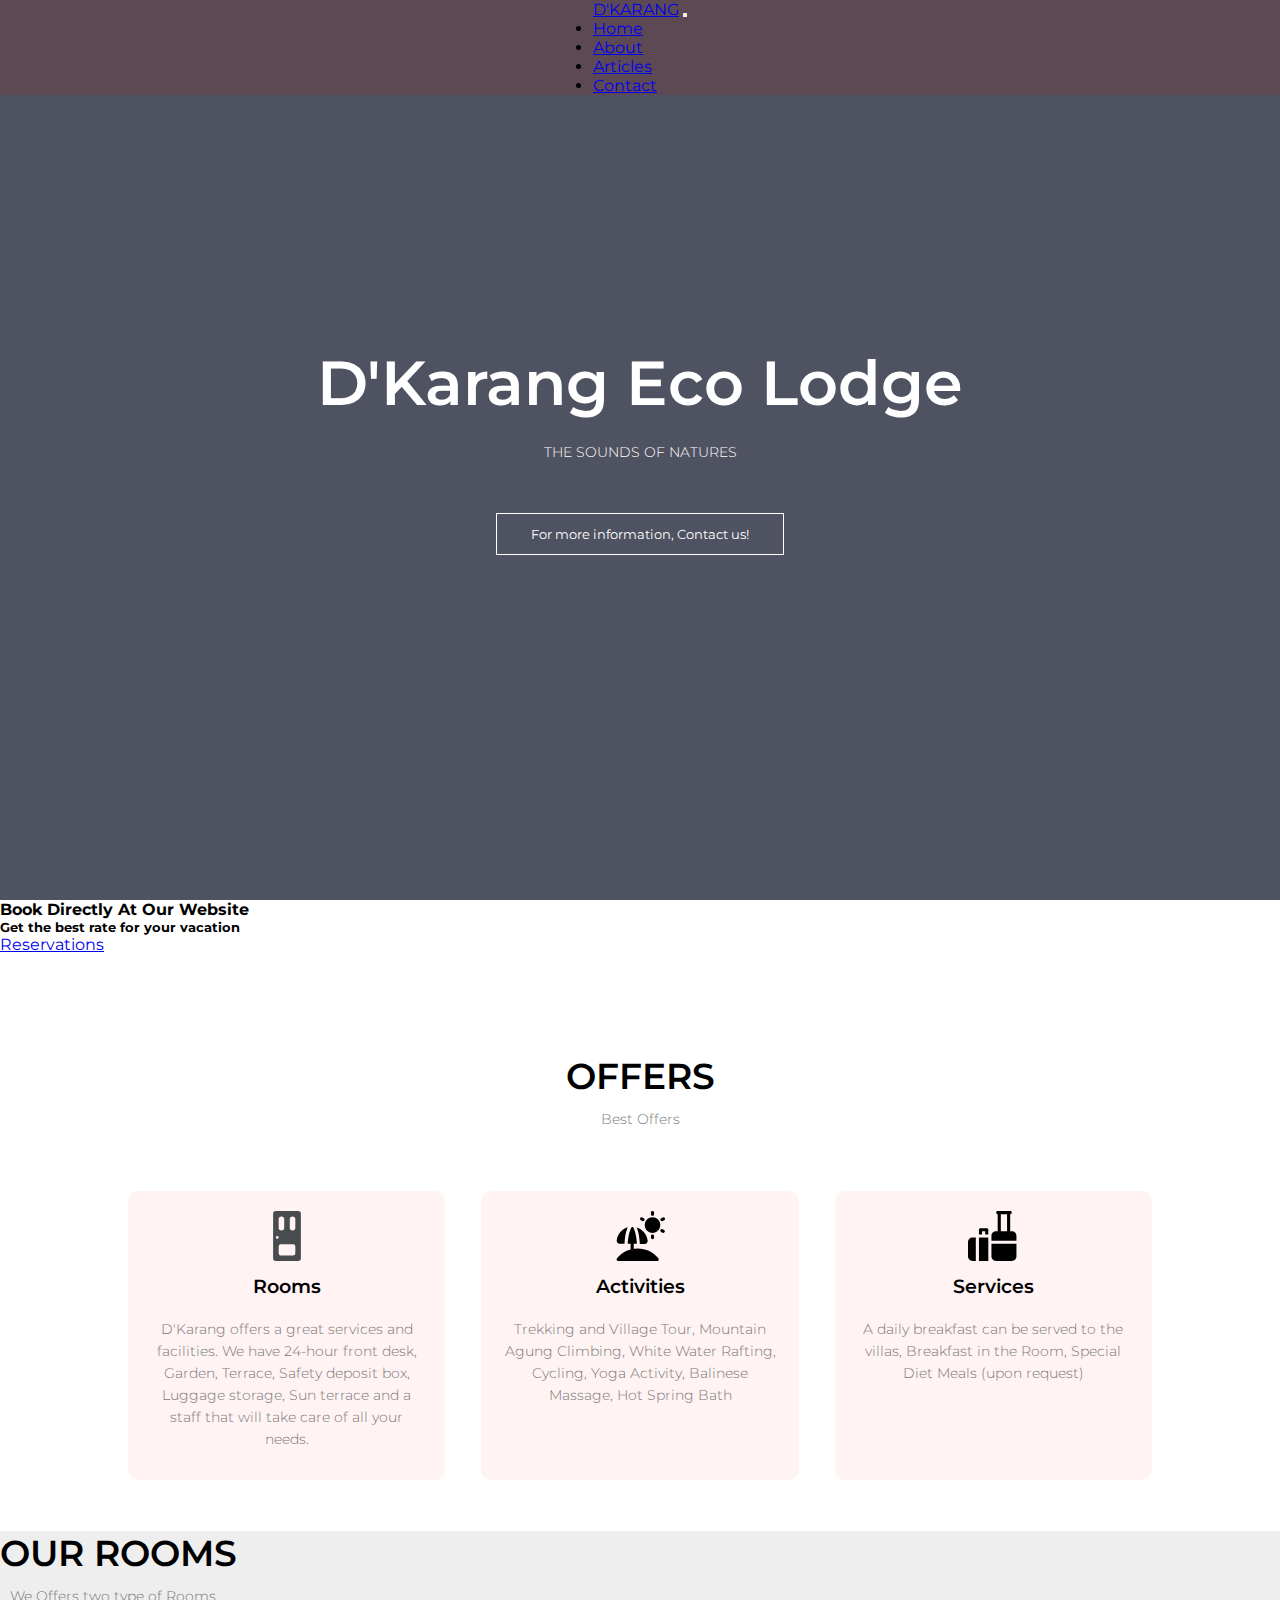
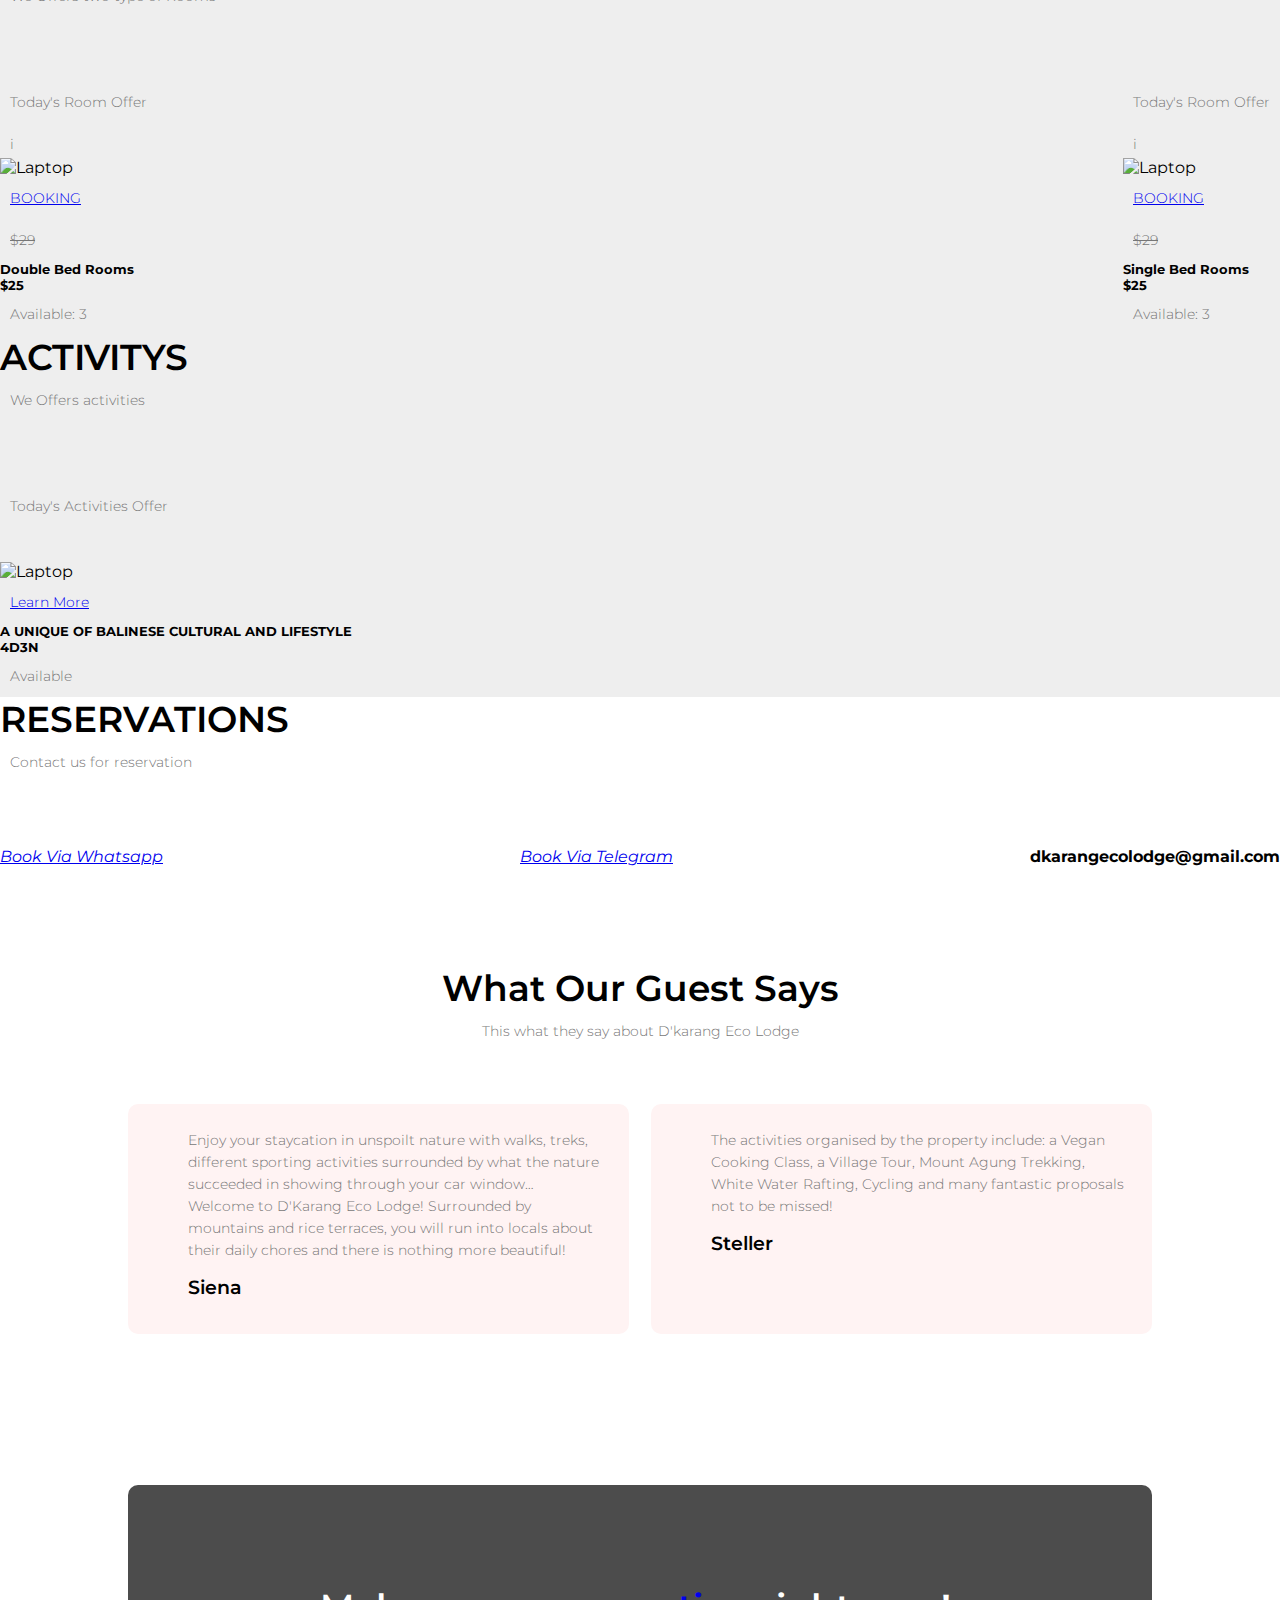
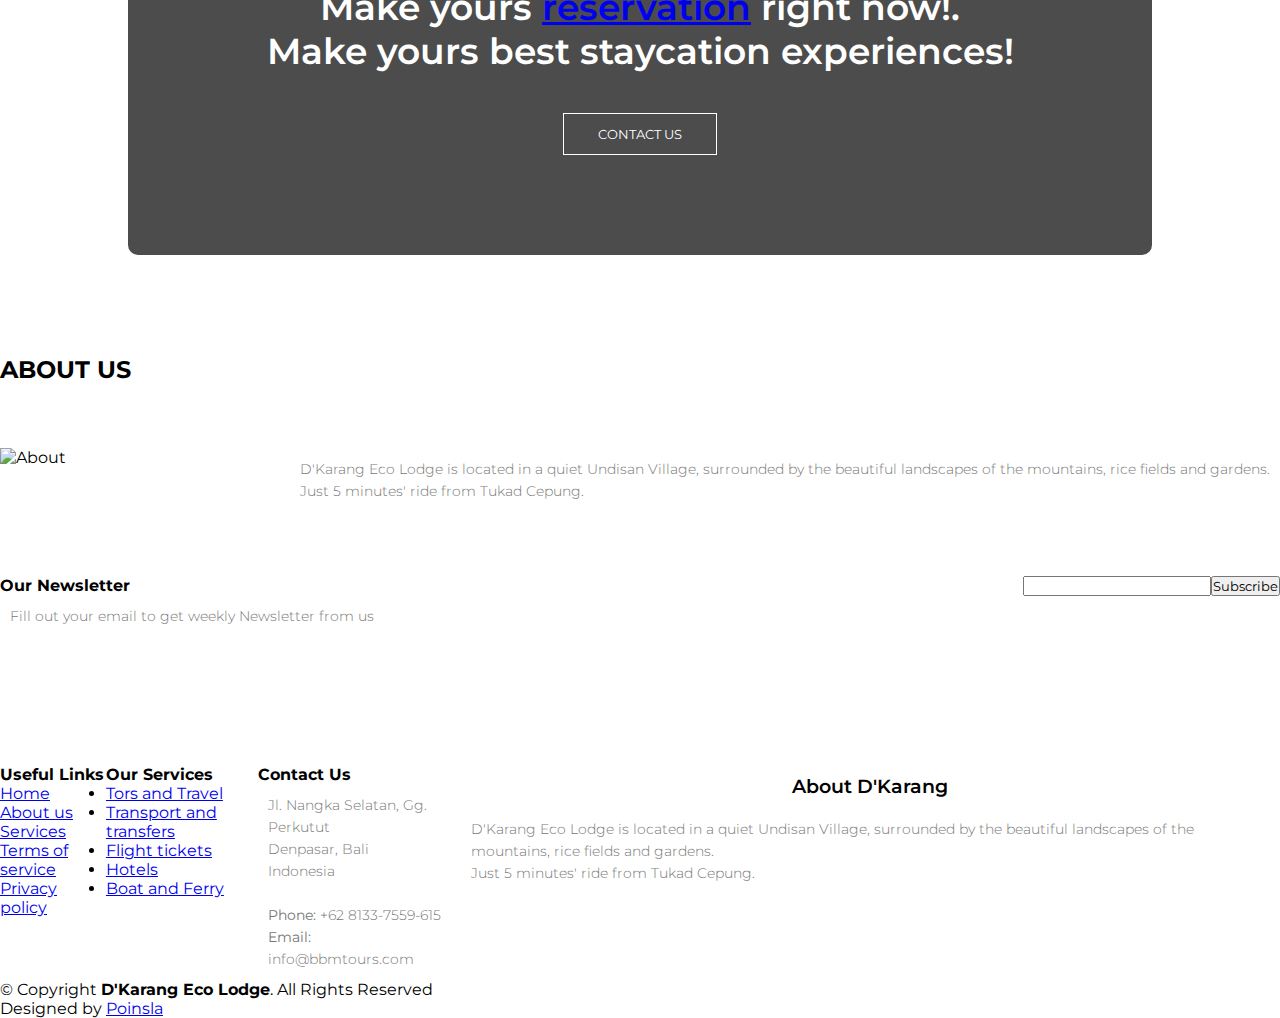
==== commit d4ee6bc8: "Update index.html" ====
--- a/index.html
+++ b/index.html
@@ -321,7 +321,7 @@
             </div>
             <div class="col-md-12 text-center py-2">
                 <h4>
-                    <i class="fa fa-envelope"></i> bbmtours1@gmail.com
+                    <i class="fa fa-envelope"></i> dkarangecolodge@gmail.com
                 </h4>
             </div>
         </div>
@@ -476,4 +476,4 @@
     <script src="assets/vendor/bootstrap-5/js/bootstrap.bundle.js"></script>
     <script src="assets/js/main.js"></script>
 </body>
-</html>+</html>
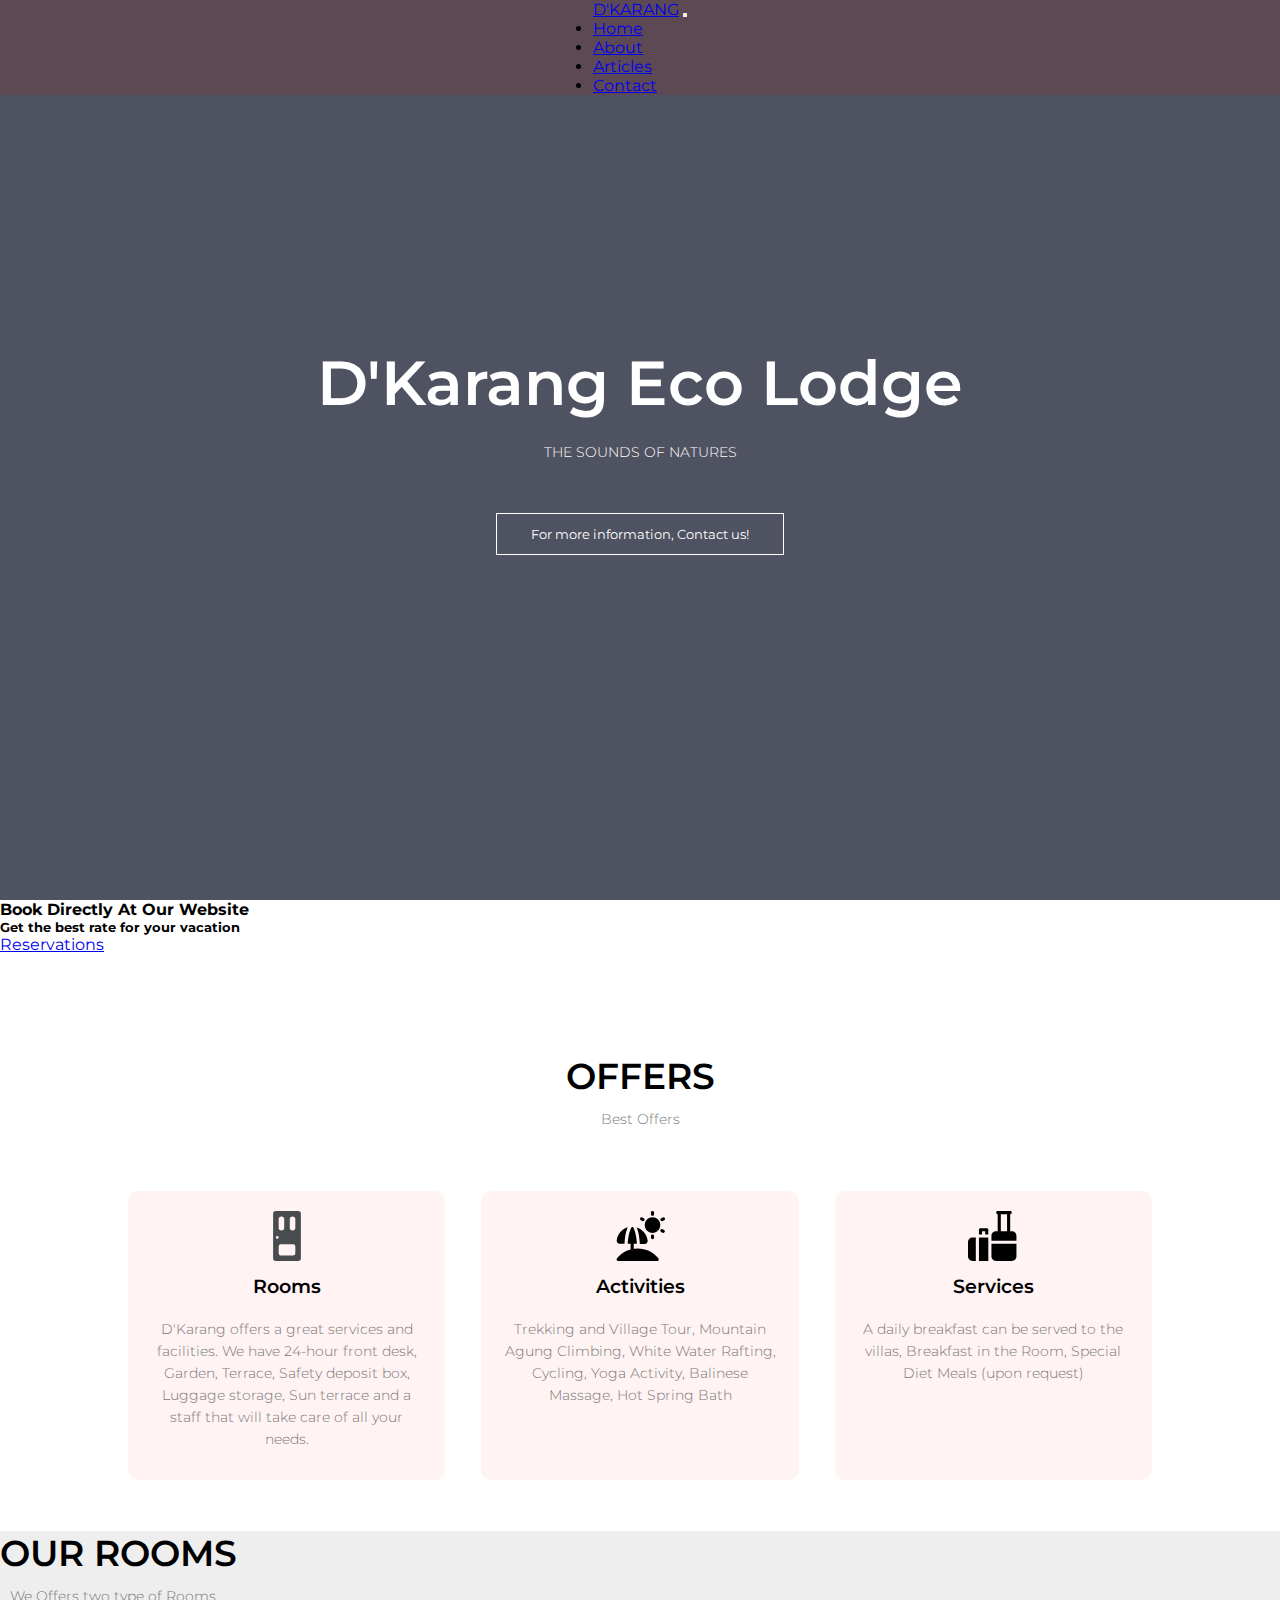
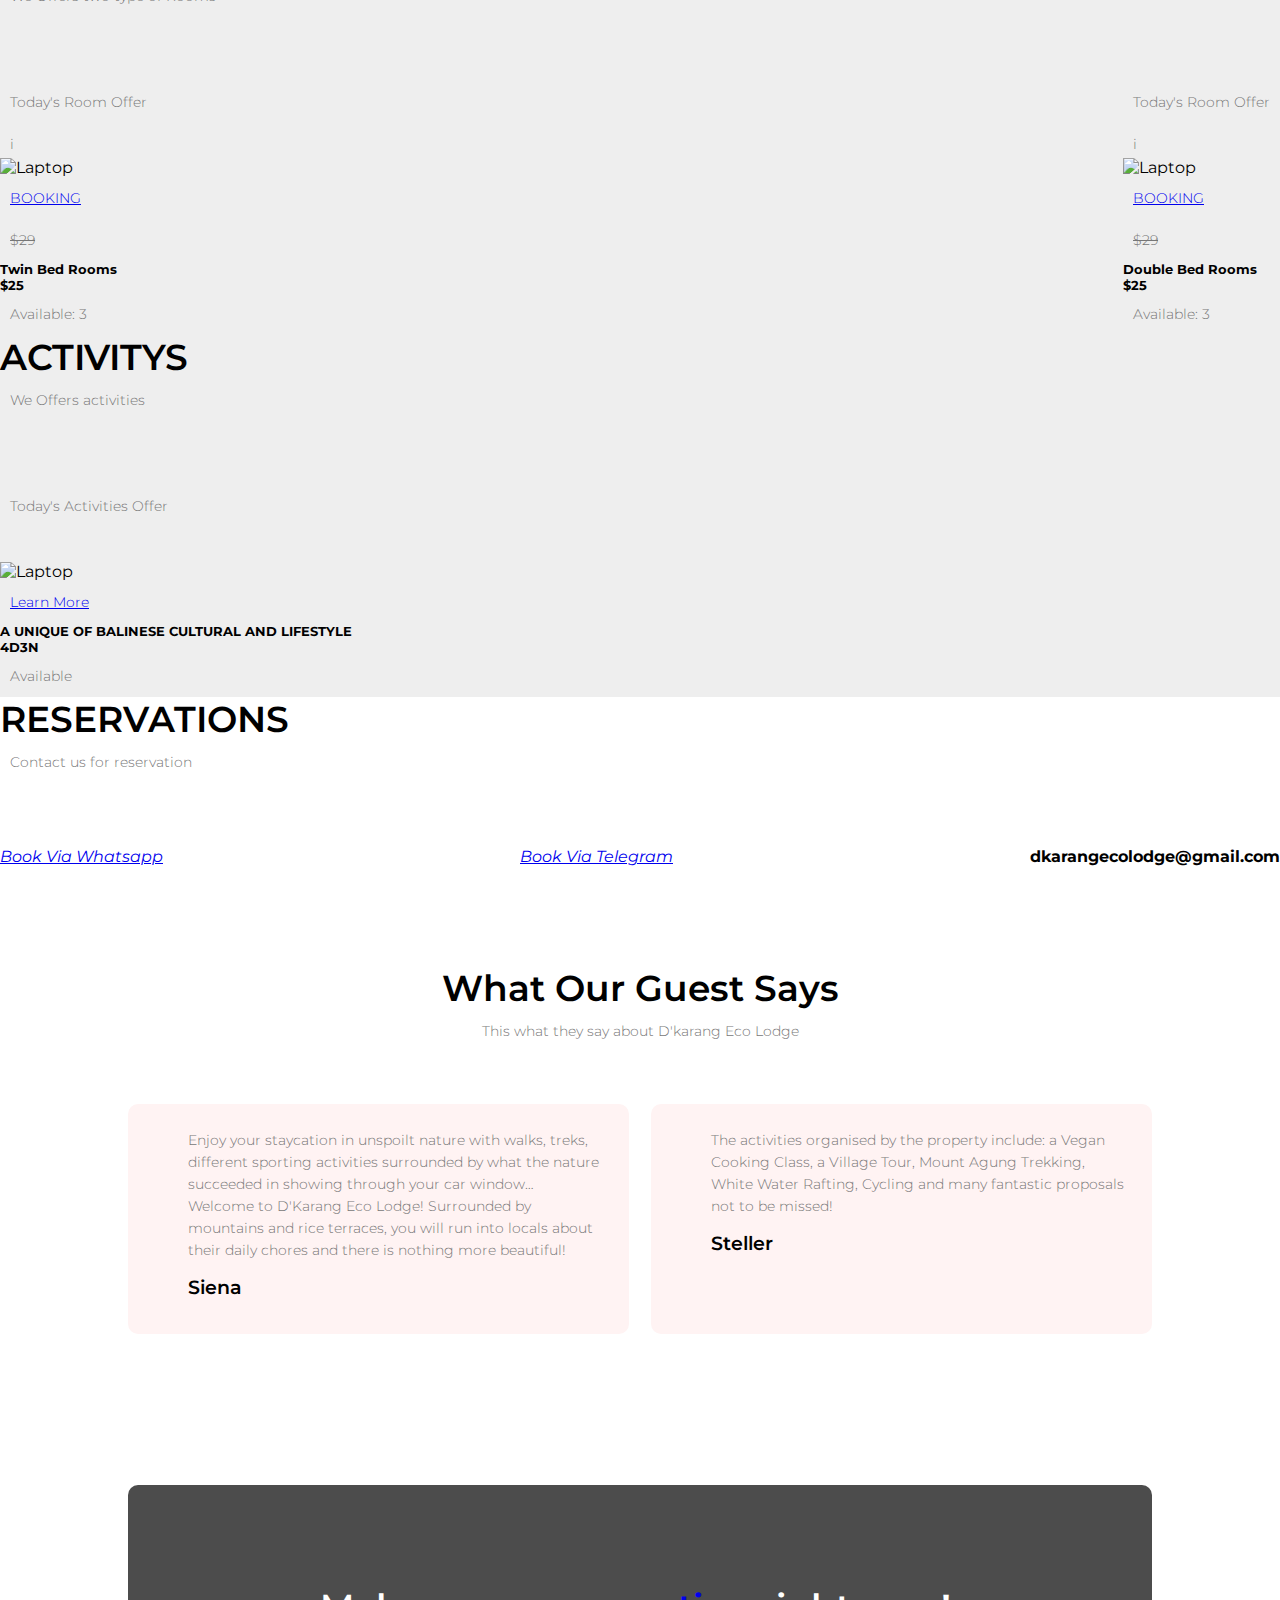
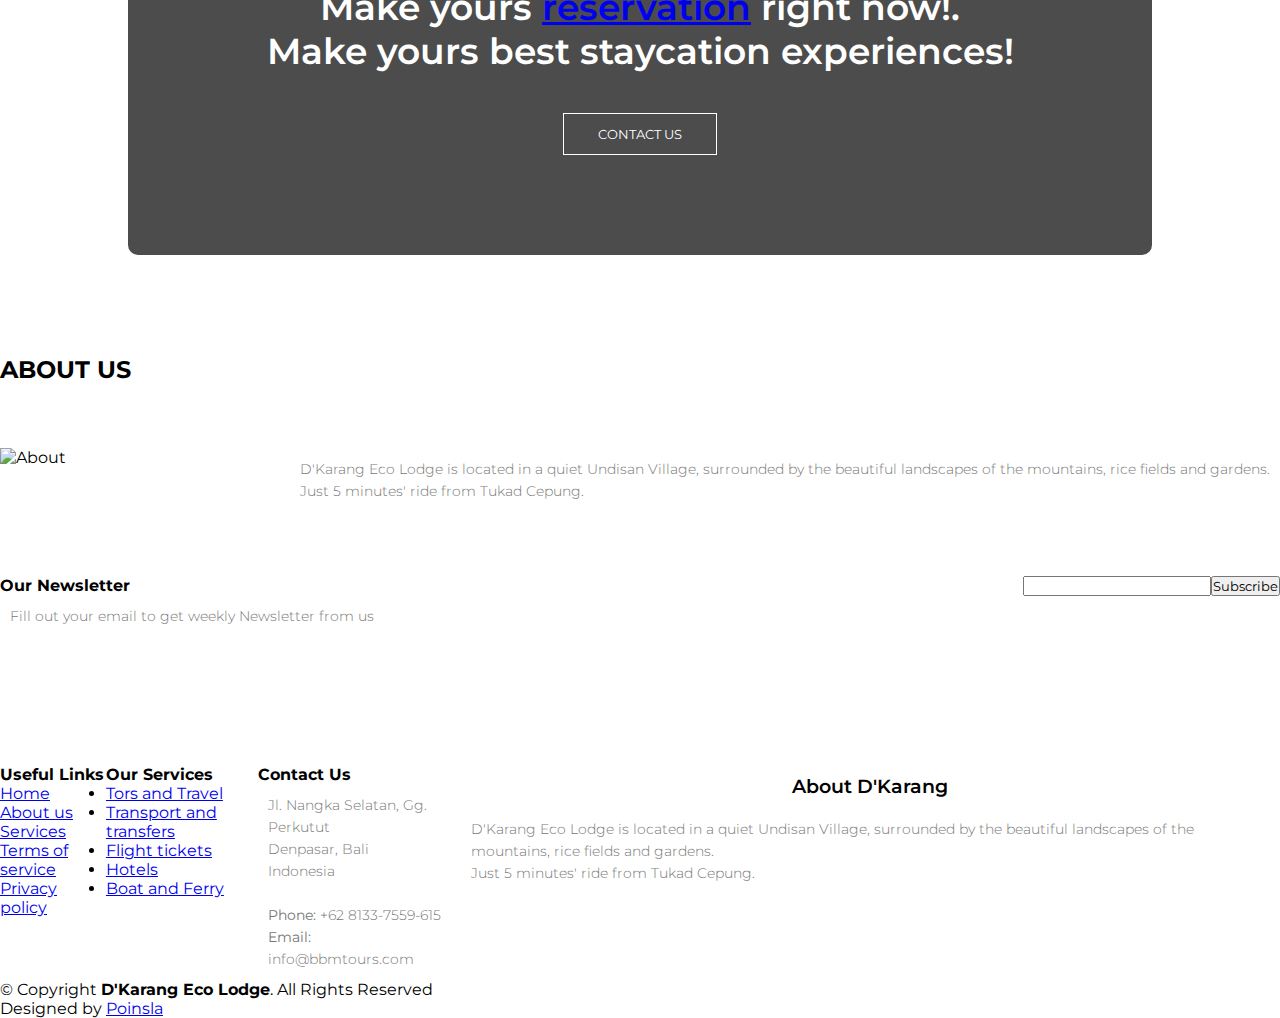
==== commit 71a94efd: "Update index.html" ====
--- a/index.html
+++ b/index.html
@@ -197,7 +197,7 @@
                 </div>
     
                 <div class="d-flex justify-content-between mb-3">
-                  <h5 class="mb-0">Double Bed Rooms</h5>
+                  <h5 class="mb-0">Twin Bed Rooms</h5>
                   <h5 class="text-dark mb-0">$25</h5>
                 </div>
     
@@ -237,7 +237,7 @@
                 </div>
     
                 <div class="d-flex justify-content-between mb-3">
-                  <h5 class="mb-0">Single Bed Rooms</h5>
+                  <h5 class="mb-0">Double Bed Rooms</h5>
                   <h5 class="text-dark mb-0">$25</h5>
                 </div>
     
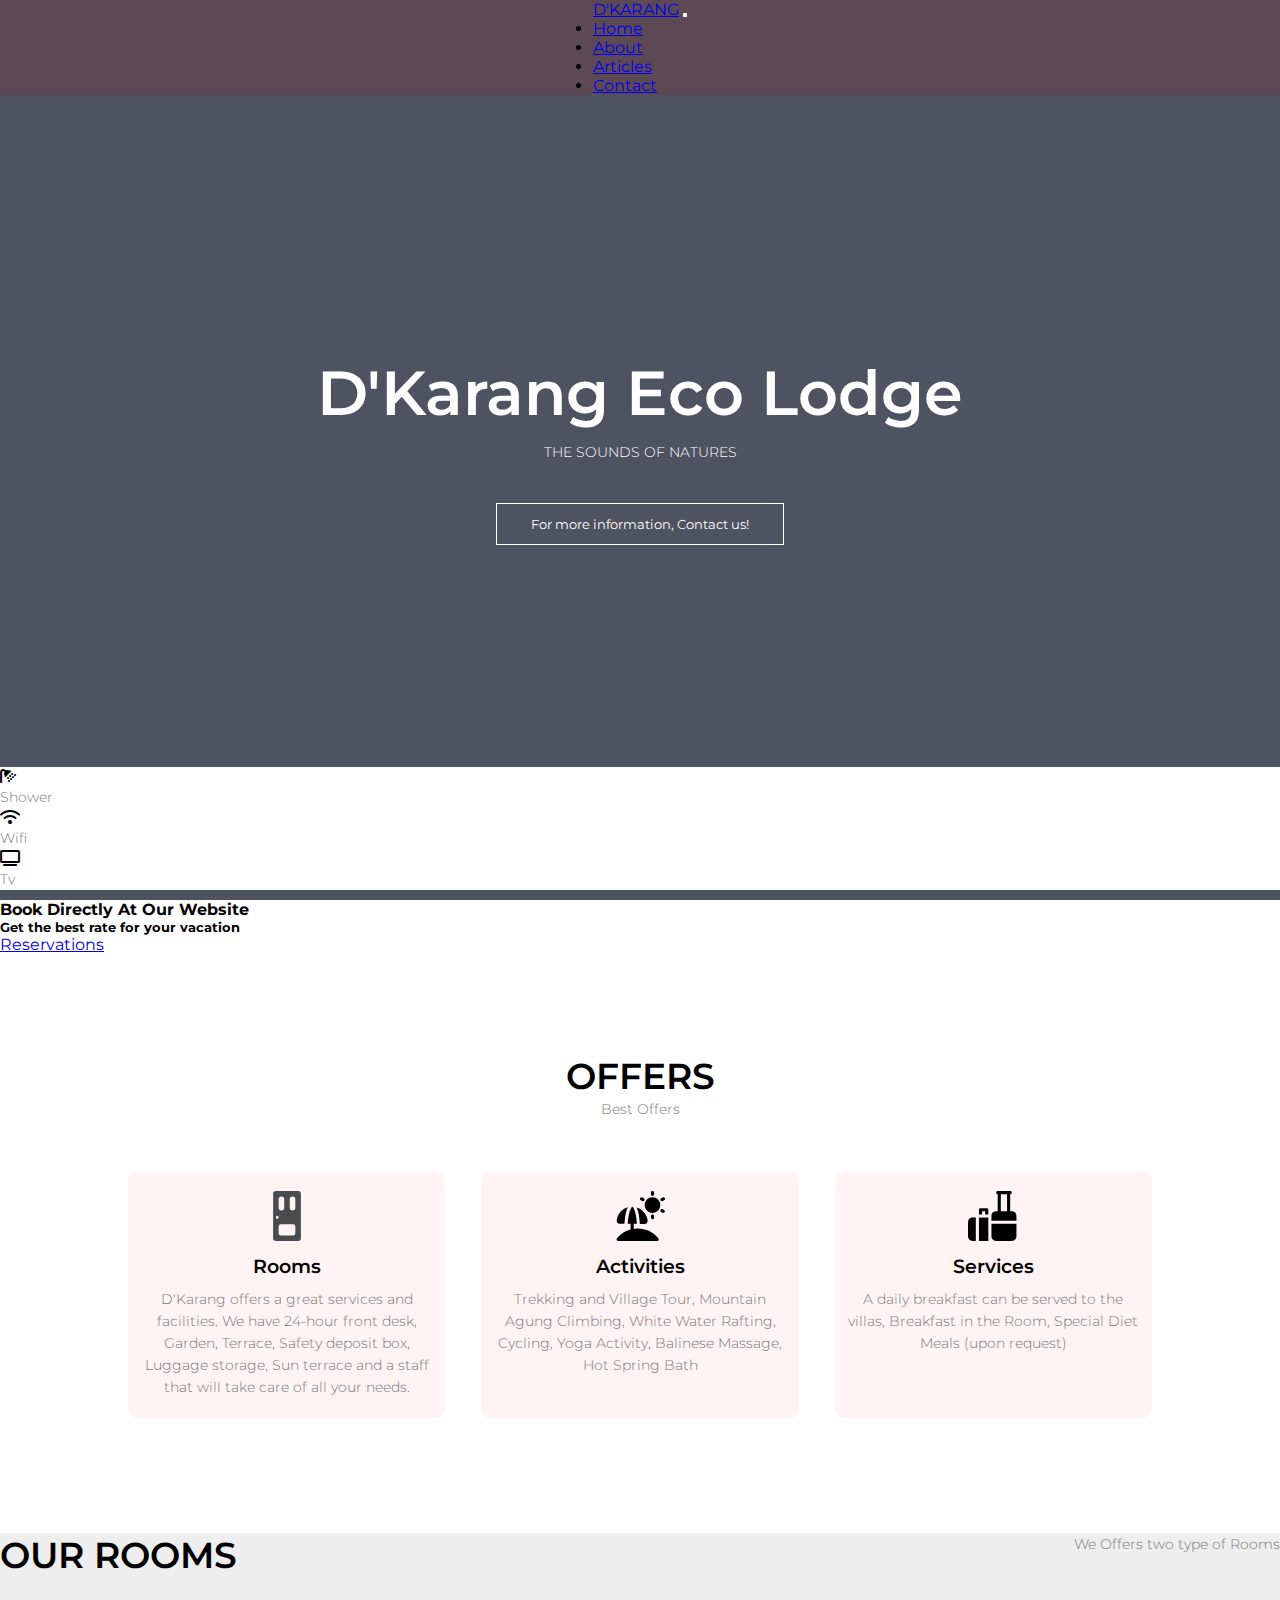
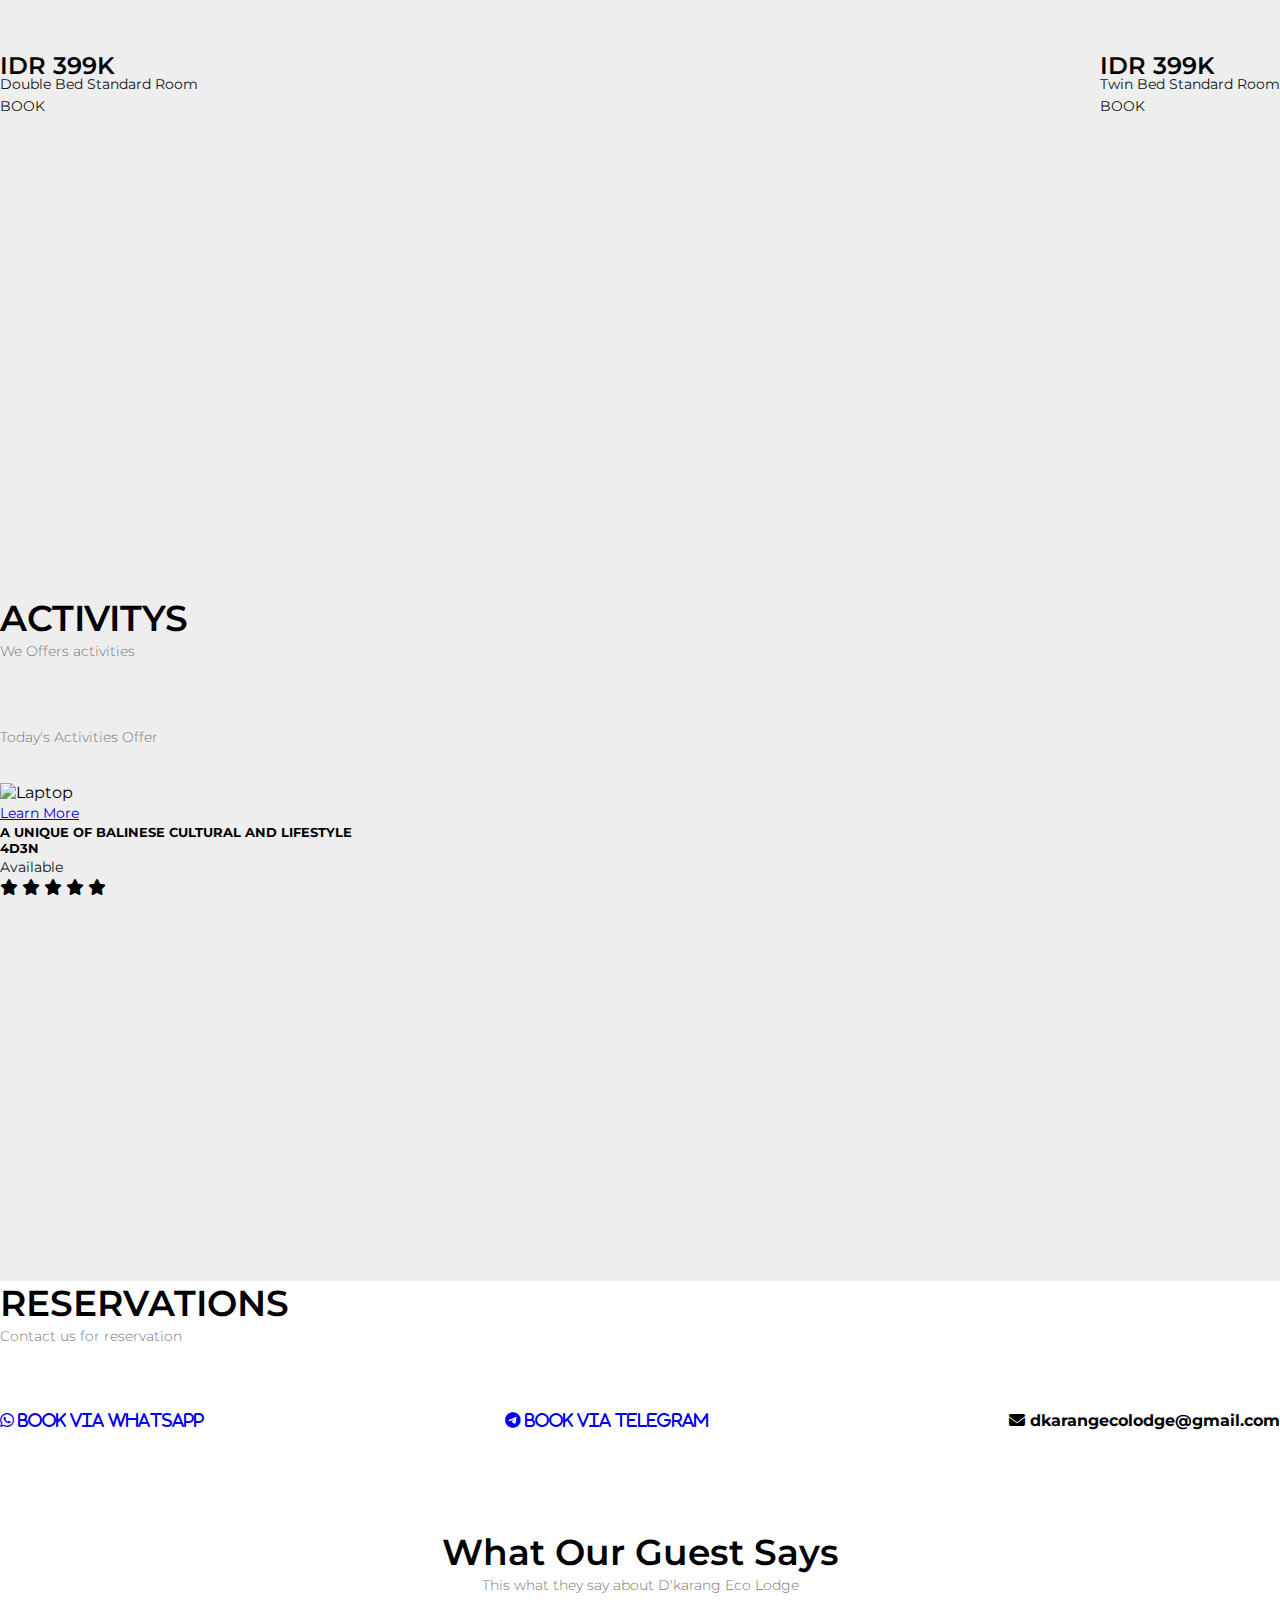
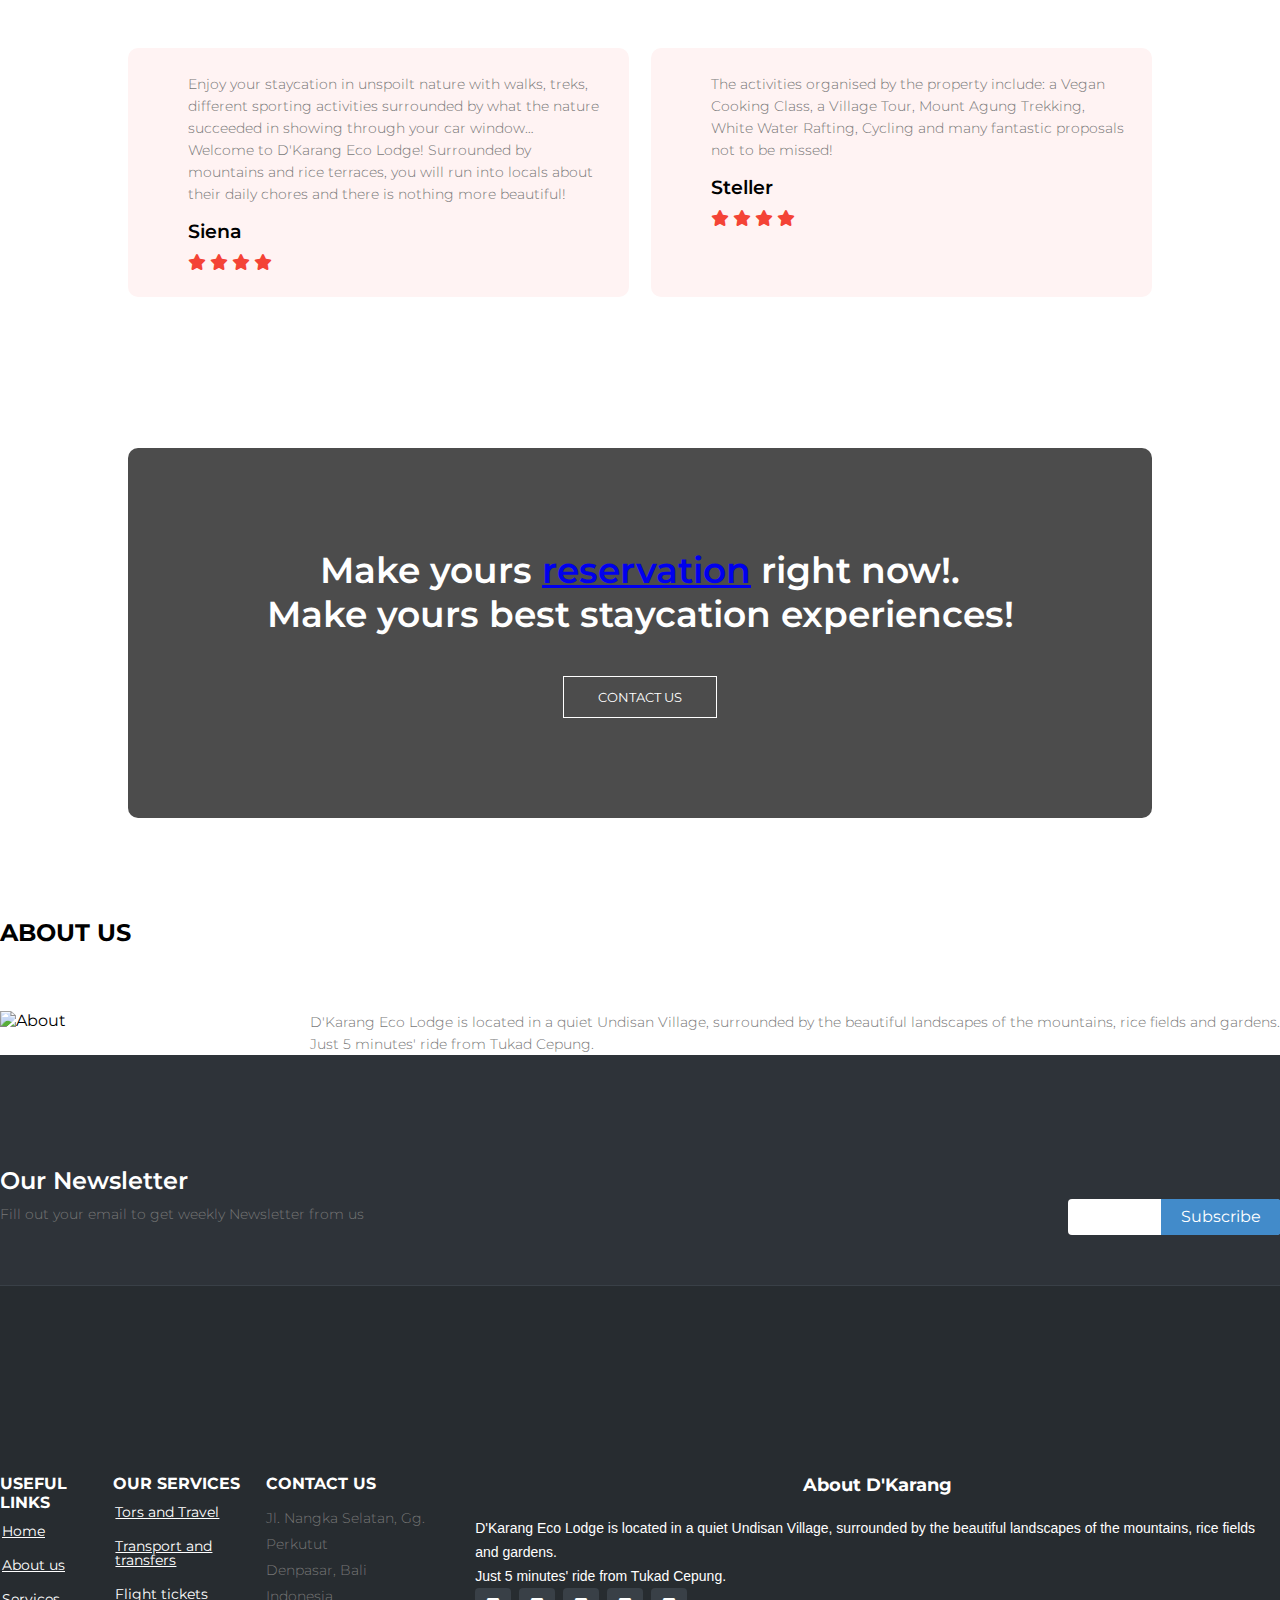
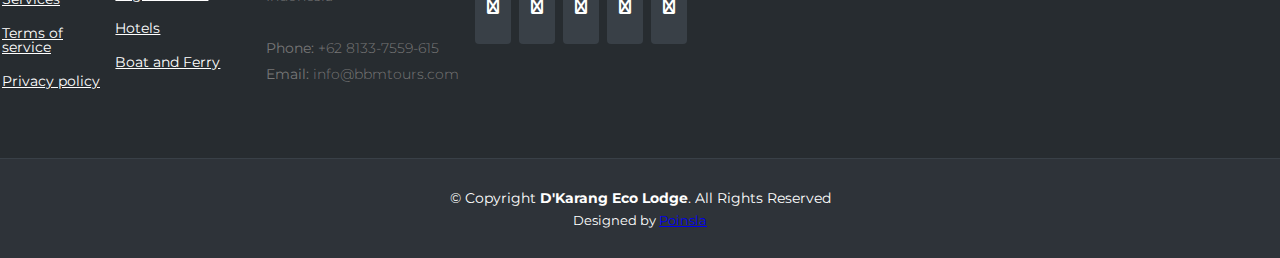
==== commit d32a570b: "Add files via upload" ====
--- a/index.html
+++ b/index.html
@@ -13,7 +13,7 @@
     <!-- stylesheet -->
     <link rel="stylesheet" href="assets/vendor/bootstrap-5/css/bootstrap.min.css">
     <link rel="stylesheet" href="assets/css/main.css">
-    <link rel="stylesheet" href="assets/fonts/font-awesome.min.css">
+    <link rel="stylesheet" href="https://cdnjs.cloudflare.com/ajax/libs/font-awesome/6.1.2/css/all.min.css">
     <title>D'Karang Eco Lodge | Welcome</title>
 </head>
 <body>
@@ -171,86 +171,54 @@
 
     <section style="background-color: #eee;">
       <div class="container py-5">
-        <h1 class="text-center">OUR ROOMS</h1>
-        <p class="text-center">We Offers two type of Rooms</p>
+        <div class="row">
+          <h1 class="text-center">OUR ROOMS</h1>
+          <p class="text-center">We Offers two type of Rooms</p>
+        </div>
         <div class="row">
           <div class="col-md-12 col-lg-6 mb-4 mb-lg-0">
-            <div class="card">
-              <div class="d-flex justify-content-between p-3">
-                <p class="lead mb-0">Today's Room Offer</p>
-                <div
-                  class="bg-info rounded-circle d-flex align-items-center justify-content-center shadow-1-strong"
-                  style="width: 35px; height: 35px;"
-                >
-                  <p class="text-white mb-0 small">i</p>
-                </div>
-              </div>
-              <img
-                src="assets/img/IMG-20210126-WA0022.jpg"
-                class="card-img-top"
-                alt="Laptop"
-              />
+            <div class="card p-2">
+              <img src="https://ik.imagekit.io/poinsla/D_Karang/IMG20220625094553_HSR6MPGSJ.jpg?ik-sdk-version=javascript-1.4.3&updatedAt=1661603377980" alt="">
               <div class="card-body">
-                <div class="d-flex justify-content-between">
-                  <p class="small"><a href="#contact" class="btn btn-primary">BOOKING</a></p>
-                  <p class="small text-danger"><s>$29</s></p>
-                </div>
-    
-                <div class="d-flex justify-content-between mb-3">
-                  <h5 class="mb-0">Twin Bed Rooms</h5>
-                  <h5 class="text-dark mb-0">$25</h5>
-                </div>
-    
-                <div class="d-flex justify-content-between mb-2">
-                  <p class="text-muted mb-0">Available: <span class="fw-bold">3</span></p>
-                  <div class="ms-auto text-warning">
-                    <i class="fa fa-star"></i>
-                    <i class="fa fa-star"></i>
-                    <i class="fa fa-star"></i>
-                    <i class="fa fa-star"></i>
-                    <i class="fa fa-star"></i>
-                  </div>
-                </div>
+                <h4>IDR 399K</h4>
+                <p class="mb-4">Double Bed Standard Room <br> <span class="text-dark">BOOK</span></p>
+              </div>
+              <div class="card-fasilitas d-flex justify-content-between px-4">
+                <span>
+                  <i class="fa-solid fa-shower"></i>
+                  <p>Shower</p>
+                </span>
+                <span>
+                  <i class="fa-solid fa-wifi"></i>
+                  <p>Wifi</p>
+                </span>
+                <span>
+                  <i class="fa-solid fa-tv"></i>
+                  <p>Tv</p>
+                </span>
               </div>
             </div>
           </div>
           <div class="col-md-12 col-lg-6 mb-4 mb-lg-0">
-            <div class="card">
-              <div class="d-flex justify-content-between p-3">
-                <p class="lead mb-0">Today's Room Offer</p>
-                <div
-                  class="bg-info rounded-circle d-flex align-items-center justify-content-center shadow-1-strong"
-                  style="width: 35px; height: 35px;"
-                >
-                  <p class="text-white mb-0 small">i</p>
-                </div>
-              </div>
-              <img
-                src="assets/img/IMG-20210126-WA0020.jpg"
-                class="card-img-top"
-                alt="Laptop"
-              />
+            <div class="card p-2">
+              <img src="https://ik.imagekit.io/poinsla/D_Karang/IMG20220530170226_qIcXmon58.jpg?ik-sdk-version=javascript-1.4.3&updatedAt=1661603405763" alt="">
               <div class="card-body">
-                <div class="d-flex justify-content-between">
-                  <p class="small"><a href="#contact" class="btn btn-primary">BOOKING</a></p>
-                  <p class="small text-danger"><s>$29</s></p>
-                </div>
-    
-                <div class="d-flex justify-content-between mb-3">
-                  <h5 class="mb-0">Double Bed Rooms</h5>
-                  <h5 class="text-dark mb-0">$25</h5>
-                </div>
-    
-                <div class="d-flex justify-content-between mb-2">
-                  <p class="text-muted mb-0">Available: <span class="fw-bold">3</span></p>
-                  <div class="ms-auto text-warning">
-                    <i class="fa fa-star"></i>
-                    <i class="fa fa-star"></i>
-                    <i class="fa fa-star"></i>
-                    <i class="fa fa-star"></i>
-                    <i class="fa fa-star"></i>
-                  </div>
-                </div>
+                <h4>IDR 399K</h4>
+                <p class="mb-4">Twin Bed Standard Room <br> <span class="text-dark">BOOK</span></p>
+              </div>
+              <div class="card-fasilitas d-flex justify-content-between px-4">
+                <span>
+                  <i class="fa-solid fa-shower"></i>
+                  <p>Shower</p>
+                </span>
+                <span>
+                  <i class="fa-solid fa-wifi"></i>
+                  <p>Wifi</p>
+                </span>
+                <span>
+                  <i class="fa-solid fa-tv"></i>
+                  <p>Tv</p>
+                </span>
               </div>
             </div>
           </div>
@@ -311,12 +279,13 @@
         <div class="row">
             <div class="col-md-6 text-center py-2">
                 <a href="https://wa.me/6281337559615" class="btn btn-success">
-                    <i class="fa fa-whatsapp"> Book Via Whatsapp</i>
+                    <i class="fa-brands fa-whatsapp"> Book Via Whatsapp</i>
                 </a>
             </div>
             <div class="col-md-6 text-center py-2">
                 <a href="https://t.me/sepertiaironman" class="btn btn-primary">
-                    <i class="fa fa-telegram"> Book Via Telegram</i>
+                    <i class="fa-brands fa-telegram"> Book Via Telegram</i>
+
                 </a>
             </div>
             <div class="col-md-12 text-center py-2">
--- a/assets/css/main.css
+++ b/assets/css/main.css
@@ -181,6 +181,35 @@
   transform: rotate(45deg) translate(-5px, -6px);
 }
 
+/* Back to top button */
+
+.back-to-top {
+  position: fixed;
+  visibility: hidden;
+  opacity: 0;
+  right: 15px;
+  bottom: 15px;
+  z-index: 996;
+  background: #5a5af3;
+  width: 40px;
+  height: 40px;
+  border-radius: 50px;
+  transition: all 0.4s;
+}
+.back-to-top i {
+  font-size: 24px;
+  color: #fff;
+  line-height: 0;
+}
+.back-to-top:hover {
+  background: #8080f6;
+  color: #fff;
+}
+.back-to-top.active {
+  visibility: visible;
+  opacity: 1;
+}
+
 /* Course */
 
 .course {
@@ -200,7 +229,6 @@
   font-size: 14px;
   font-weight: 300;
   line-height: 22px;
-  padding: 10px;
 }
 
 .row {
@@ -290,8 +318,6 @@
 
 .facilities {
   width: 80%;
-  margin: auto;
-  text-align: center;
   padding-top: 100px;
 }
 
@@ -302,19 +328,56 @@
   text-align: left;
 }
 
-.facilities-col img {
-  width: 100%;
-  border-radius: 10px;
-}
-
 .facilities-col p {
   padding: 0;
 }
 
-.facilities-col h3 {
-  margin-top: 16px;
-  margin-bottom: 15px;
-  text-align: left;
+.card {
+  height: 555px;
+  border: none;
+}
+
+.card-body h4 {
+  color: #000000;
+  font-weight: 600;
+  font-size: 24px;
+  line-height: .8rem;
+}
+
+.card-body p {
+  color: #141414;
+  font-weight: 400;
+  font-size: 14px;
+}
+
+.card:hover {
+  background: linear-gradient(170deg, blue, #007245, #007245, #000);
+  box-shadow: 0 10px 20px rgba(0, 0, 0, .25);
+  transition: all ease-in-out .3s;
+}
+
+.card:hover .card-body h4 {
+  color: #fff;
+  transition: all ease-in-out .3s;
+}
+
+.card:hover .card-body p {
+  color: #fff;
+  transition: all ease-in-out .3s;
+}
+
+.card-fasilitas {
+  background-color: #fff;
+  position: absolute;
+  right: 0;
+  left: 0;
+  bottom: 10px;
+}
+
+.card-fasilitas span {
+  font-weight: 500;
+  margin-top: 18px;
+  color: #000;
 }
 
 /* Testimonial */
@@ -388,27 +451,174 @@
   }
 }
 
-/* Footer */
-
-.footer {
-  width: 100%;
-  /* text-align: center; */
-  padding: 30px 0;
-}
-
-.footer h4 {
-  margin-bottom: 25px;
-  margin-top: 20px;
+/*--------------------------------------------------------------
+# Footer
+--------------------------------------------------------------*/
+#footer {
+  background: #2e3339;
+  padding: 0 0 30px 0;
+  color: #fff;
+  font-size: 14px;
+}
+
+#footer .footer-newsletter {
+  padding: 50px 0;
+  background: #2e3339;
+}
+
+#footer .footer-newsletter h4 {
+  font-size: 24px;
+  margin: 0 0 10px 0;
+  padding: 0;
+  line-height: 1;
   font-weight: 600;
 }
 
-.icons .fa {
-  color: #f44336;
-  margin: 0 13px;
-  cursor: pointer;
-  padding: 18px 0;
-}
-
-.fa-heart-o {
-  color: #f44336;
-}
+#footer .footer-newsletter form {
+  margin-top: 30px;
+  background: #fff;
+  padding: 6px 10px;
+  position: relative;
+  border-radius: 4px;
+}
+
+#footer .footer-newsletter form input[type="email"] {
+  border: 0;
+  padding: 4px;
+  width: calc(100% - 100px);
+}
+
+#footer .footer-newsletter form input[type="submit"] {
+  position: absolute;
+  top: -3px;
+  right: -4px;
+  bottom: -3px;
+  border: 0;
+  background: none;
+  font-size: 16px;
+  padding: 0 20px 0 20px;
+  margin: 3px;
+  background: #428bca;
+  color: #fff;
+  transition: 0.3s;
+  border-radius: 0 4px 4px 0;
+}
+
+#footer .footer-newsletter form input[type="submit"]:hover {
+  background: #3071a9;
+}
+
+#footer .footer-top {
+  background: #272c30;
+  border-top: 1px solid #394047;
+  border-bottom: 1px solid #394047;
+  padding: 60px 0 30px 0;
+}
+
+#footer .footer-top .footer-info {
+  margin-bottom: 30px;
+}
+
+#footer .footer-top .footer-info h3 {
+  font-size: 18px;
+  margin: 0 0 20px 0;
+  padding: 2px 0 2px 0;
+  line-height: 1;
+  font-weight: 700;
+}
+
+#footer .footer-top .footer-info p {
+  font-size: 14px;
+  line-height: 24px;
+  margin-bottom: 0;
+  font-family: "Raleway", sans-serif;
+  color: #fff;
+}
+
+#footer .footer-top .social-links a {
+  font-size: 16px;
+  display: inline-block;
+  background: #394047;
+  color: #fff;
+  line-height: 1;
+  padding: 10px 0;
+  margin-right: 4px;
+  border-radius: 4px;
+  text-align: center;
+  width: 36px;
+  height: 36px;
+  transition: 0.3s;
+}
+
+#footer .footer-top .social-links a:hover {
+  background: #428bca;
+  color: #fff;
+  text-decoration: none;
+}
+
+#footer .footer-top h4 {
+  font-size: 16px;
+  font-weight: bold;
+  color: #fff;
+  text-transform: uppercase;
+  position: relative;
+  padding-bottom: 12px;
+}
+
+#footer .footer-top .footer-links {
+  margin-bottom: 30px;
+}
+
+#footer .footer-top .footer-links ul {
+  list-style: none;
+  padding: 0;
+  margin: 0;
+}
+
+#footer .footer-top .footer-links ul i {
+  padding-right: 2px;
+  color: #5697d0;
+  font-size: 18px;
+  line-height: 1;
+}
+
+#footer .footer-top .footer-links ul li {
+  padding: 10px 0;
+  display: flex;
+  align-items: center;
+}
+
+#footer .footer-top .footer-links ul li:first-child {
+  padding-top: 0;
+}
+
+#footer .footer-top .footer-links ul a {
+  color: #fff;
+  transition: 0.3s;
+  display: inline-block;
+  line-height: 1;
+}
+
+#footer .footer-top .footer-links ul a:hover {
+  color: #5697d0;
+}
+
+#footer .footer-top .footer-contact {
+  margin-bottom: 30px;
+}
+
+#footer .footer-top .footer-contact p {
+  line-height: 26px;
+}
+
+#footer .copyright {
+  text-align: center;
+  padding-top: 30px;
+}
+
+#footer .credits {
+  padding-top: 5px;
+  text-align: center;
+  font-size: 13px;
+  color: #fff;
+}
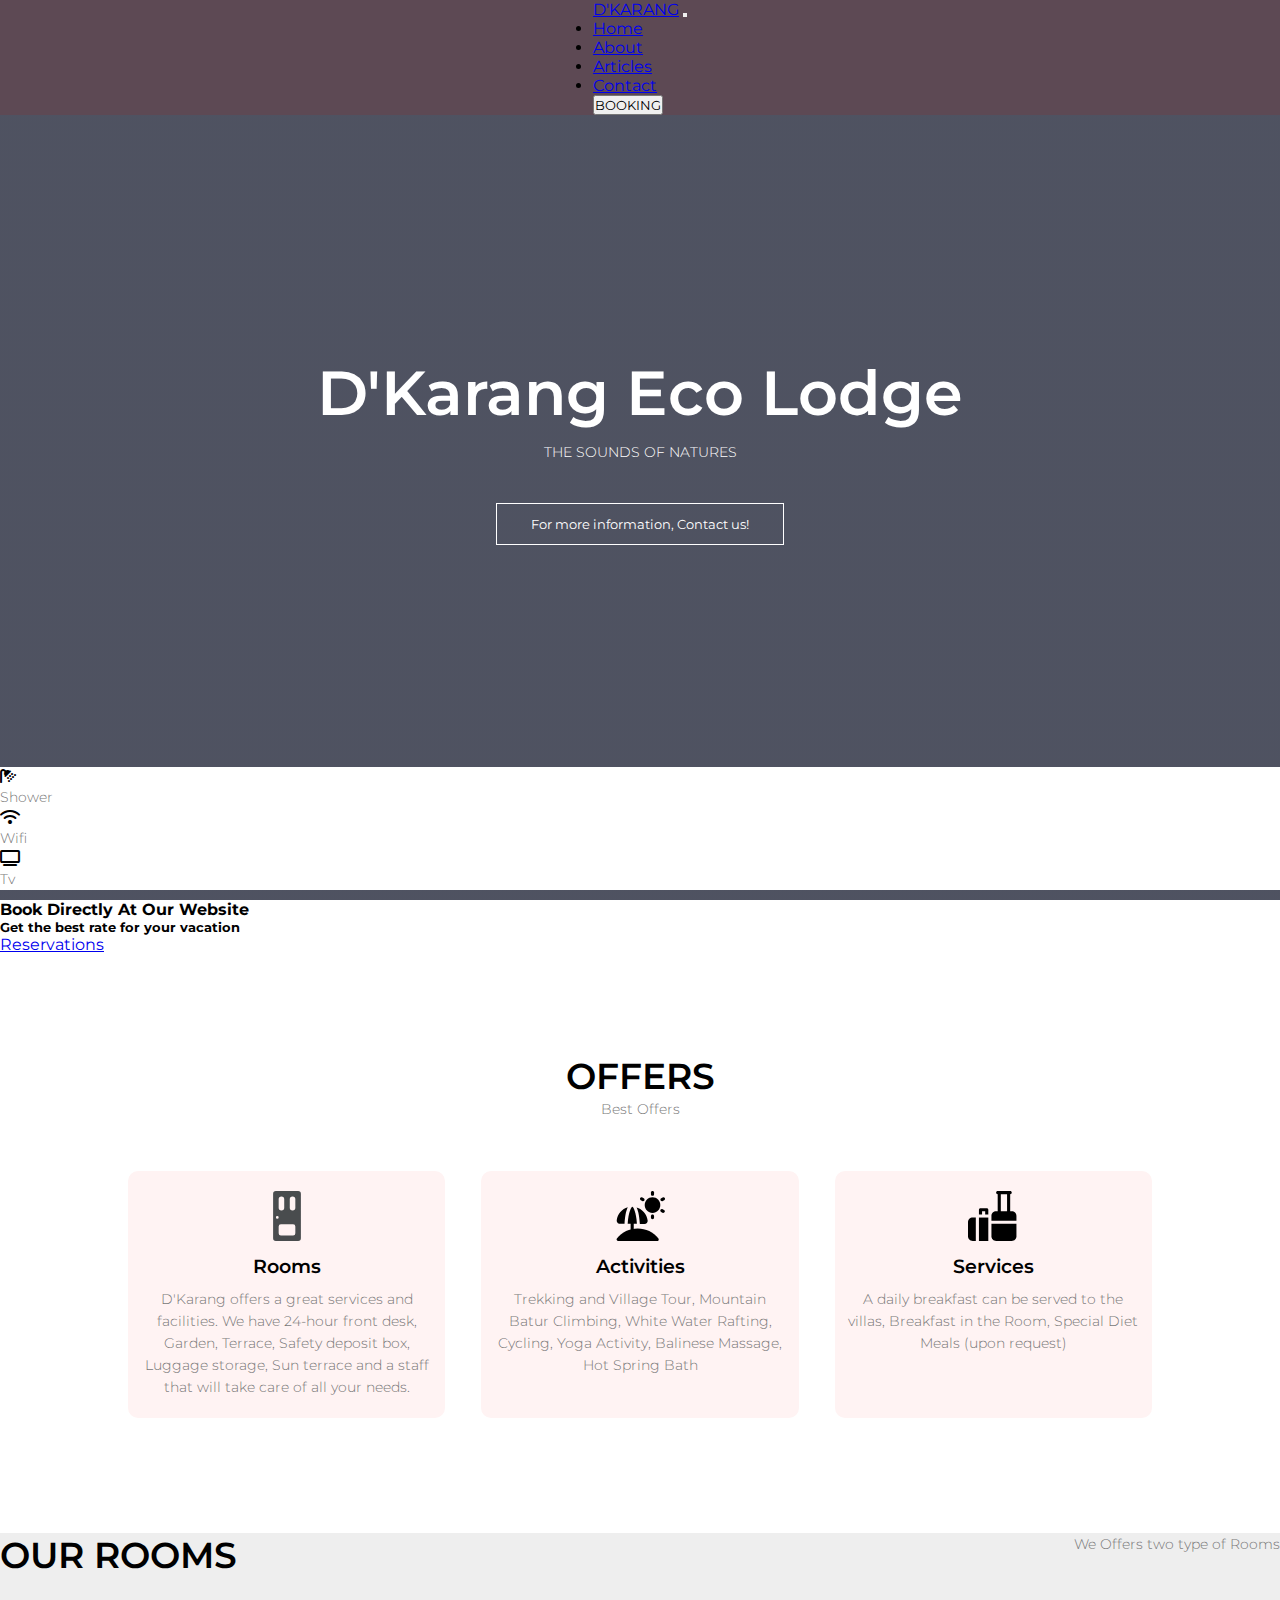
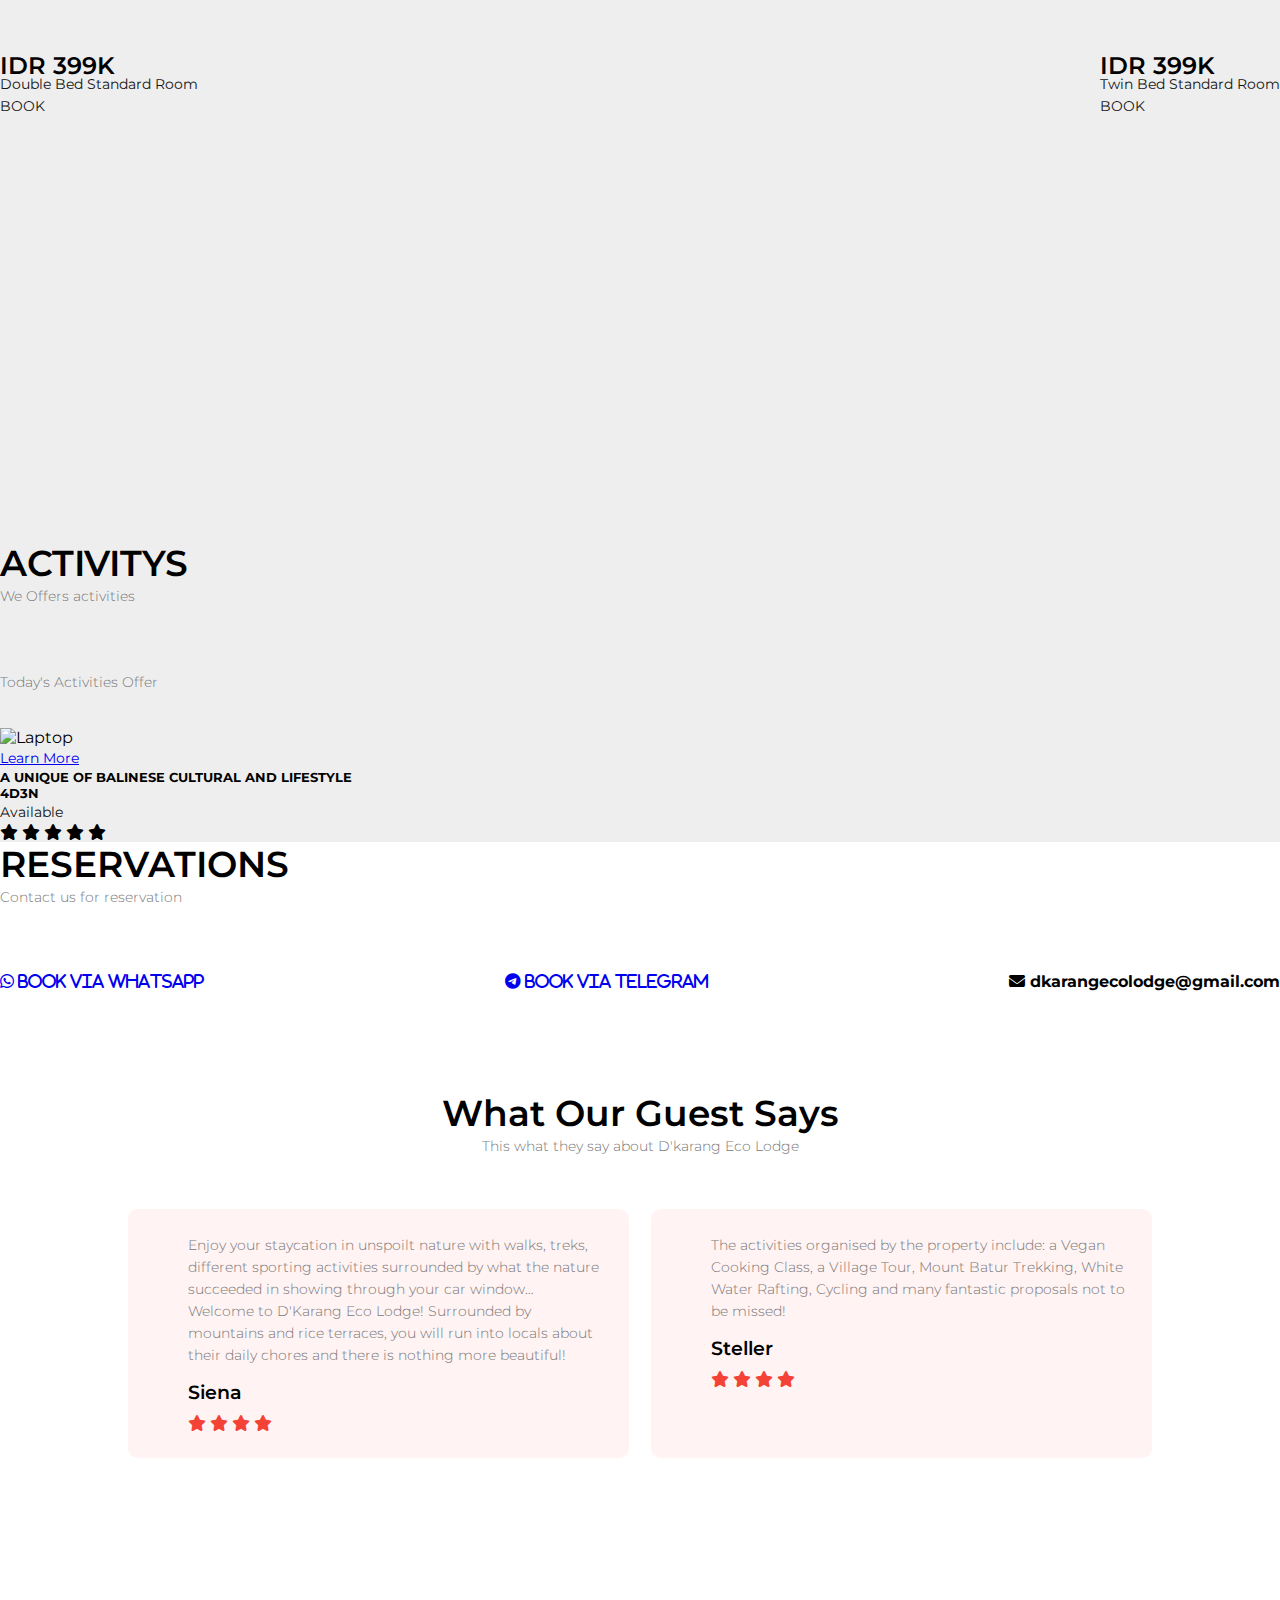
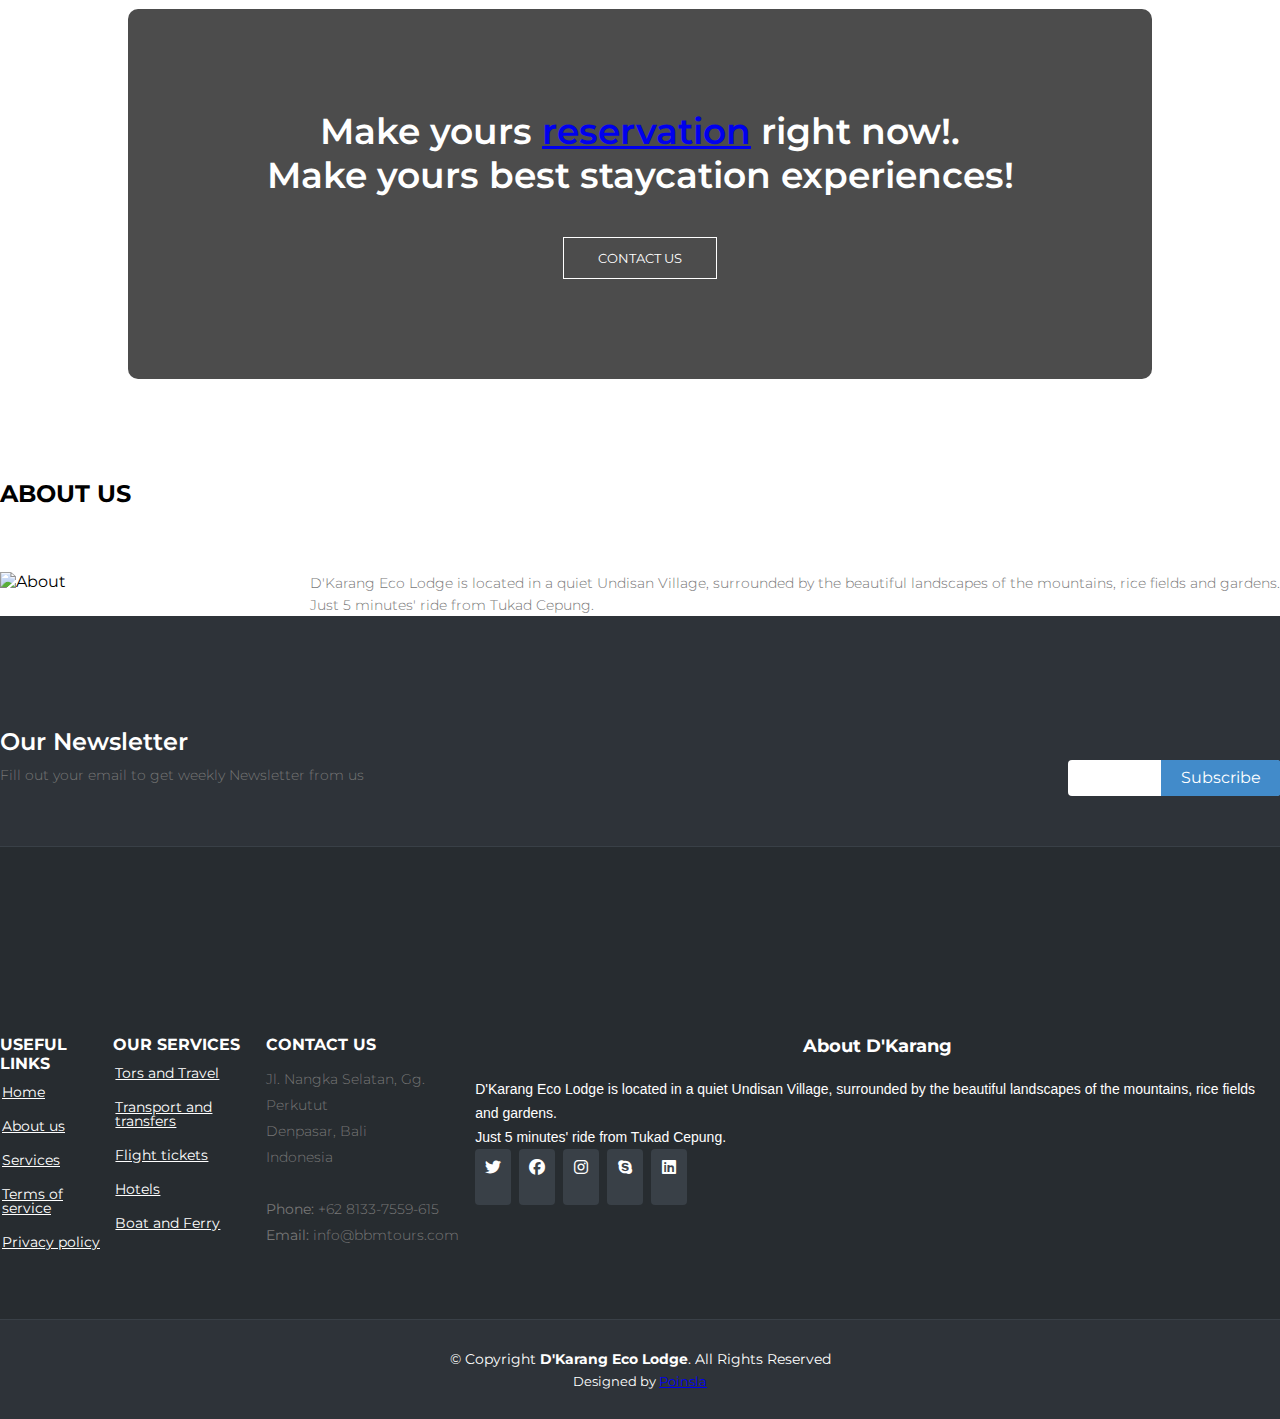
==== commit 818240a2: "Update index.html" ====
--- a/index.html
+++ b/index.html
@@ -18,14 +18,14 @@
 </head>
 <body>
     <section class="header">
-        <nav class="navbar navbar-expand-sm navbar-dark bg-dark zindex-dropdown">
+        <nav class="navbar navbar-expand-sm navbar-dark bg-transparent zindex-dropdown">
             <div class="container">
               <a class="navbar-brand logo" href="#">D'KARANG</a>
               <button class="navbar-toggler" type="button" data-bs-toggle="collapse" data-bs-target="#navbarSupportedContent" aria-controls="navbarSupportedContent" aria-expanded="false" aria-label="Toggle navigation">
                 <span class="navbar-toggler-icon"></span>
               </button>
               <div class="collapse navbar-collapse justify-content-end" id="navbarSupportedContent">
-                <ul class="navbar-nav">
+                <ul class="navbar-nav mx-auto">
                   <li class="nav-item">
                     <a class="nav-link active" aria-current="page" href="#">Home</a>
                   </li>	
@@ -38,7 +38,12 @@
                   <li class="nav-item">
                     <a class="nav-link active" aria-current="page" href="#contact">Contact</a>
                   </li>		
-                </ul>		  
+                </ul>
+                <div>
+                  <a href="#contact">
+                    <button  class="button-primary"> BOOKING</button>
+                   </a>
+                </div>
               </div>
             </div>
         </nav>
@@ -116,7 +121,7 @@
 </g>
 </svg>
                 <h3>Activities</h3>
-                <p>Trekking and Village Tour, Mountain Agung Climbing, White Water Rafting, Cycling, Yoga Activity, Balinese Massage, Hot Spring Bath</p>
+                <p>Trekking and Village Tour, Mountain Batur Climbing, White Water Rafting, Cycling, Yoga Activity, Balinese Massage, Hot Spring Bath</p>
             </div>
             <div class="course-col">
                 <svg width="50px" height="50px" version="1.1" id="Icons" xmlns="http://www.w3.org/2000/svg" xmlns:xlink="http://www.w3.org/1999/xlink" x="0px" y="0px"
@@ -177,7 +182,7 @@
         </div>
         <div class="row">
           <div class="col-md-12 col-lg-6 mb-4 mb-lg-0">
-            <div class="card p-2">
+            <div class="card p-2" style="height: 500px; border: none;">
               <img src="https://ik.imagekit.io/poinsla/D_Karang/IMG20220625094553_HSR6MPGSJ.jpg?ik-sdk-version=javascript-1.4.3&updatedAt=1661603377980" alt="">
               <div class="card-body">
                 <h4>IDR 399K</h4>
@@ -200,7 +205,7 @@
             </div>
           </div>
           <div class="col-md-12 col-lg-6 mb-4 mb-lg-0">
-            <div class="card p-2">
+            <div class="card p-2" style="height: 500px; border: none;">
               <img src="https://ik.imagekit.io/poinsla/D_Karang/IMG20220530170226_qIcXmon58.jpg?ik-sdk-version=javascript-1.4.3&updatedAt=1661603405763" alt="">
               <div class="card-body">
                 <h4>IDR 399K</h4>
@@ -319,7 +324,7 @@
             <div class="testimonial-col">
                 <img src="assets/img/user2.jpg" alt="">
                 <div>
-                    <p>The activities organised by the property include: a Vegan Cooking Class, a Village Tour, Mount Agung Trekking, White Water Rafting, Cycling and many fantastic proposals not to be missed!</p>
+                    <p>The activities organised by the property include: a Vegan Cooking Class, a Village Tour, Mount Batur Trekking, White Water Rafting, Cycling and many fantastic proposals not to be missed!</p>
                     <h3>Steller</h3>
                     <i class="fa fa-star"></i>
                     <i class="fa fa-star"></i>
@@ -414,11 +419,11 @@
                 <h3>About D'Karang</h3>
                 <p>D'Karang Eco Lodge is located in a quiet Undisan Village, surrounded by the beautiful landscapes of the mountains, rice fields and gardens. <br> Just 5 minutes' ride from Tukad Cepung.</p>
                 <div class="social-links mt-3">
-                  <a href="#" class="twitter"><i class="fa fa-twitter"></i></a>
-                  <a href="#" class="facebook"><i class="fa fa-facebook"></i></a>
-                  <a href="#" class="instagram"><i class="fa fa-instagram"></i></a>
-                  <a href="#" class="google-plus"><i class="fa fa-skype"></i></a>
-                  <a href="#" class="linkedin"><i class="fa fa-linkedin"></i></a>
+                  <a href="#" class="twitter"><i class="fa-brands fa-twitter"></i></a>
+                  <a href="#" class="facebook"><i class="fa-brands fa-facebook"></i></a>
+                  <a href="#" class="instagram"><i class="fa-brands fa-instagram"></i></a>
+                  <a href="#" class="google-plus"><i class="fa-brands fa-skype"></i></a>
+                  <a href="#" class="linkedin"><i class="fa-brands fa-linkedin"></i></a>
                 </div>
               </div>
 
--- a/assets/css/main.css
+++ b/assets/css/main.css
@@ -332,11 +332,6 @@
   padding: 0;
 }
 
-.card {
-  height: 555px;
-  border: none;
-}
-
 .card-body h4 {
   color: #000000;
   font-weight: 600;
